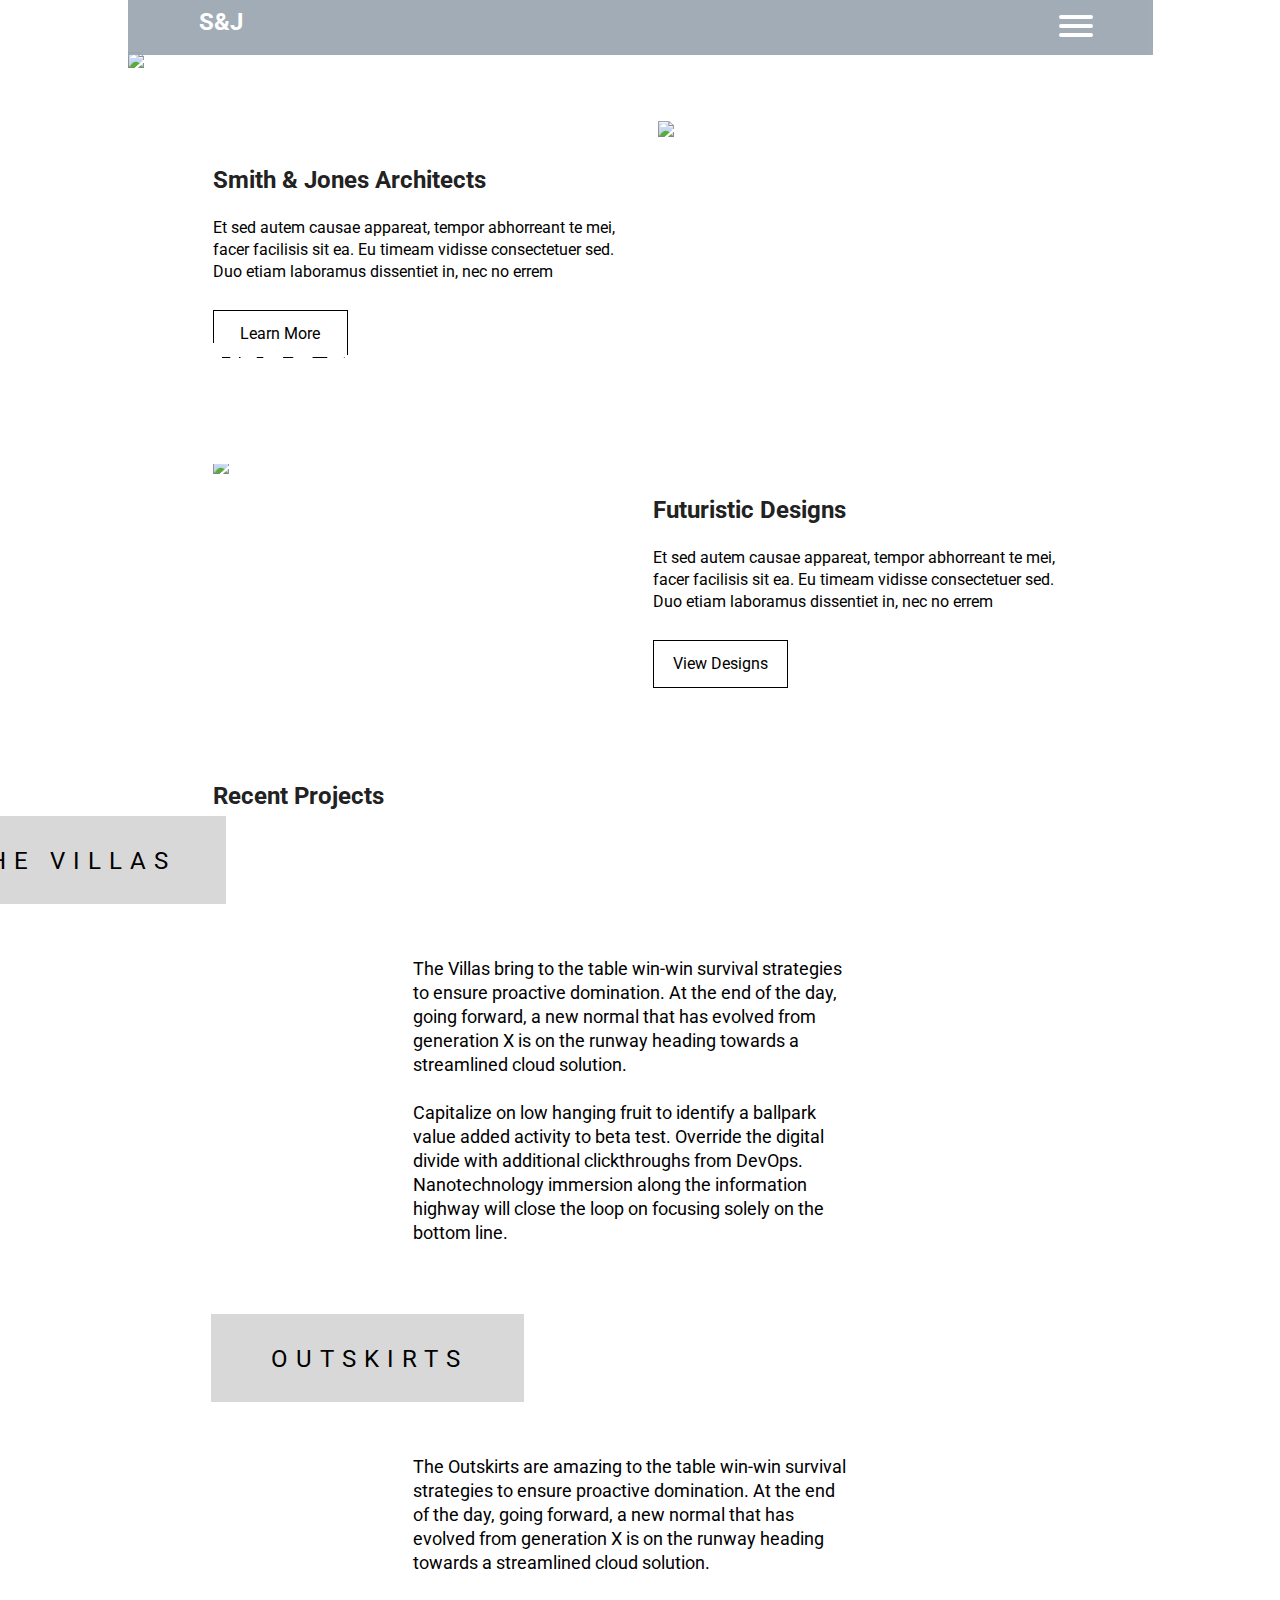
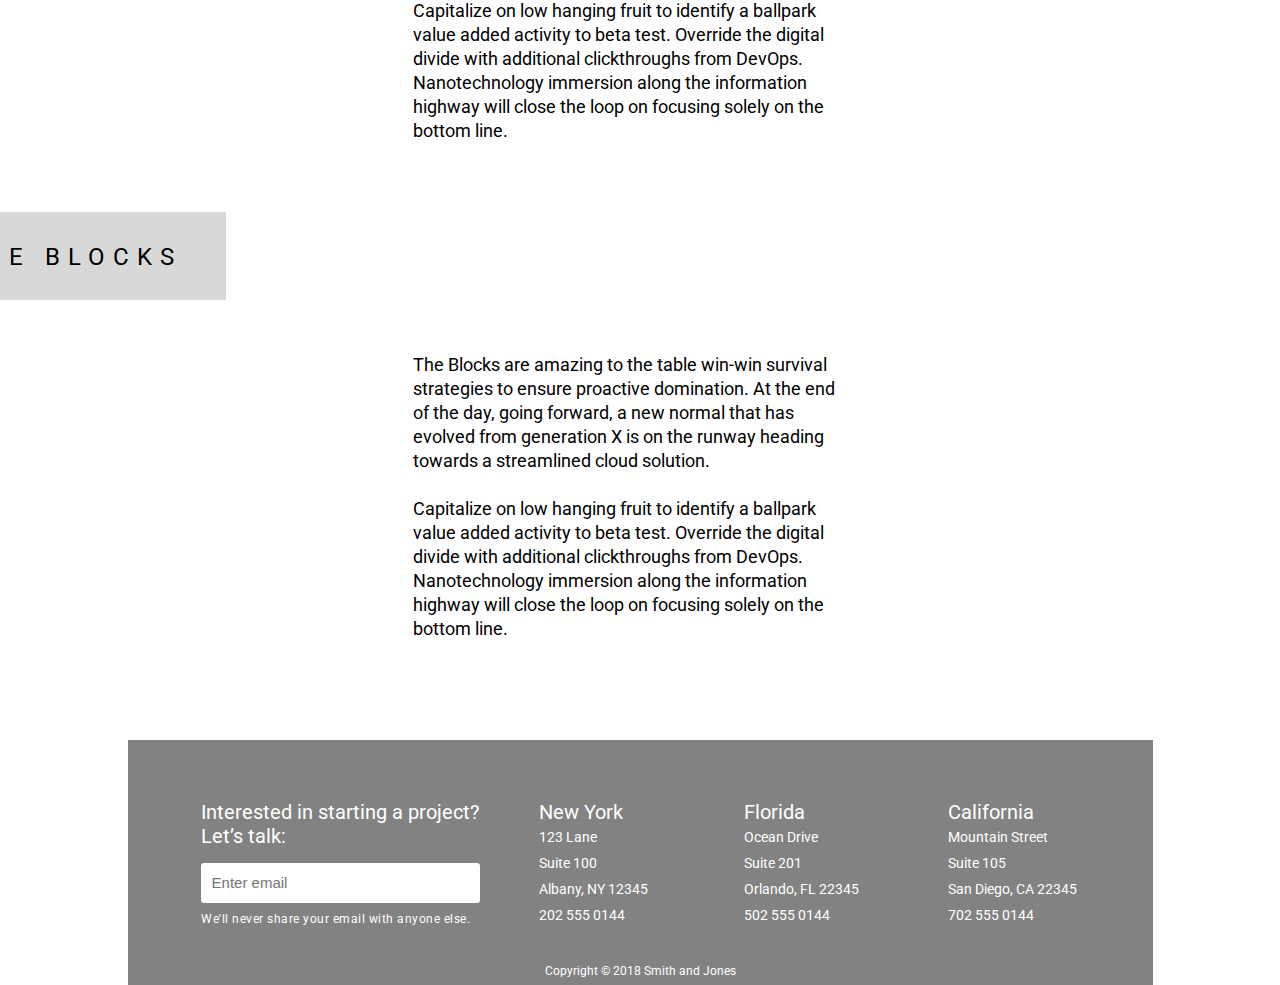
==== index.html @ f0754146 "Home Page menu button designed" ====
<!DOCTYPE html>
<html lang="en">
<head>
	<meta charset="utf-8">
	<title>Home</title>
	<link href="https://fonts.googleapis.com/css?family=Roboto:400,700" rel="stylesheet">
	<link rel="stylesheet" href="css/index.css">
	<!--[if IE]>
		<script src="http://html5shiv.googlecode.com/svn/trunk/html5.js"></script>
	<![endif]-->
</head>

<body>

 <!-- Menu Content  -->
<header>
	<div class="container nav">
	<h1 class="logo">S&J</h1>
		<nav>
			<div class="menuButton">
				<div class="bar1"></div>
				<div class="bar2"></div>
				<div class="bar3"></div>
				</div>
			<ul>
				<a class="menuLink hidden" href="#">Home</a>
				<a class="menuLink hidden" href="#">Services</a>
				<a class="menuLink hidden"href="#">Contact</a>
			</ul>
		</nav>
	</div>
</header>
<!-- END Menu Content --> 


 <!-- Home Page Content: -->
<div class="container content">	
	<div class="inspire">	
		<img class="jumboPic" src="img\home\home-jumbotron.png">
		<h1 class="jumboHeaders">Integrity, <br> Excellence, <br> Progress.</h1>
	</div>	
	<div class="ctaOne">
		<div class="ctaText">
			<h1 class="subHeader">Smith & Jones Architects</h1>
				<p class="ctaFiller">Et sed autem causae appareat, tempor abhorreant te mei, facer facilisis sit ea. Eu timeam vidisse consectetuer sed. Duo etiam laboramus dissentiet in, nec no errem </p>
				<p class="ctaButton">Learn More</p>
		</div>
			<img class="ctaOnePic" src="img\home\home-img-1.png">
	</div>	
	<div class="ctaTwo">
			<img class="ctaTwoPic"src="img\home\home-img-2.png">
		<div class="ctaTextTwo">
			<h1 class="subHeader">Futuristic Designs</h1>
				<p class="ctaFiller">Et sed autem causae appareat, tempor abhorreant te mei, facer facilisis sit ea. Eu timeam vidisse consectetuer sed. Duo etiam laboramus dissentiet in, nec no errem</p> 
				<p class="ctaButton">View Designs</p>
		</div>
    </div>

<h1 class="subHeader recProg">Recent Projects</h1>

	<div class="recentHead">
		<img class="recentPic"src="img\home\home-villas-img.png">
		<h2 class="oddText">THE VILLAS</h2>
	</div>
	<div class="recentInfo">
		<p>The Villas bring to the table win-win survival strategies to ensure proactive domination. At the end of the day, going forward, a new normal that has evolved from generation X is on the runway heading towards a streamlined cloud solution.</p> <br>
		<p>Capitalize on low hanging fruit to identify a ballpark value added activity to beta test. Override the digital divide with additional clickthroughs from DevOps. Nanotechnology immersion along the information highway will close the loop on focusing solely on the bottom line.</p>
    </div>
	<div class="recentHead">
		<img class="recentPic" src="img\home\home-outskirts-img.png">
		<h2 class="evenText">OUTSKIRTS</h2>
	</div>
	<div class="recentInfo">
		<p>The Outskirts are amazing to the table win-win survival strategies to ensure proactive domination. At the end of the day, going forward, a new normal that has evolved from generation X is on the runway heading towards a streamlined cloud solution.</p> <br>
		<p>Capitalize on low hanging fruit to identify a ballpark value added activity to beta test. Override the digital divide with additional clickthroughs from DevOps. Nanotechnology immersion along the information highway will close the loop on focusing solely on the bottom line.</p>
	</div>
	<div class="recentHead">
		<img class="recentPic" src="img\home\home-the-blocks-img.png">
		<h2 class="oddText">THE BLOCKS</h2>
	</div>
	<div class="recentInfo">
		<p>The Blocks are amazing to the table win-win survival strategies to ensure proactive domination. At the end of the day, going forward, a new normal that has evolved from generation X is on the runway heading towards a streamlined cloud solution.</p> <br>
		<p>Capitalize on low hanging fruit to identify a ballpark value added activity to beta test. Override the digital divide with additional clickthroughs from DevOps. Nanotechnology immersion along the information highway will close the loop on focusing solely on the bottom line.</p>
	</div>
</div>
<!-- END Home Page Content -->

 <!-- FOOTER CONTENT -->

 <div class="container footer">
	<div class="interest">
	<h2 class="footHead">Interested in starting a project?</h2>
	<h2 class="footHead">Let’s talk:</h2>

 <input class="email" type="email" name="email" placeholder= "  Enter email"><br>

	<p>We'll never share your email with anyone else.</p>
	</div>
	<div class="locations">
		<h2 class="footHead">New York</h2>
		<address>
		123 Lane<br>
		Suite 100<br>
		Albany, NY 12345<br>
		202 555 0144
		</address>
	</div>
	<div class="locations">
		<h2 class="footHead">Florida</h2>
		<address>
		Ocean Drive<br>
		Suite 201<br>
		Orlando, FL 22345<br>
		502 555 0144
		</address>
	</div>
	<div class="locations">
		<h2 class="footHead">California</h2>
		<address>
		Mountain Street<br>
		Suite 105<br>
		San Diego, CA 22345<br>
		702 555 0144
		</address>
	</div>
	</div>
	<p class="container copyright">Copyright © 2018 Smith and Jones</p>
</div>
 </div>
<!-- END Footer Content -->
	<script src="js/index.js"></script>
</body>
</html>
---- css/index.css ----
/*------------------------------------*\
RESET
\*------------------------------------*/
/* http://meyerweb.com/eric/tools/css/reset/ 
v2.0b1 | 201101 
NOTE:WORK IN PROGRESS
USE WITH CAUTION AND TEST WITH ABANDON */
html,
body,
div,
span,
applet,
object,
iframe,
h1,
h2,
h3,
h4,
h5,
h6,
p,
blockquote,
pre,
a,
abbr,
acronym,
address,
big,
cite,
code,
del,
dfn,
em,
img,
ins,
kbd,
q,
s,
samp,
small,
strike,
strong,
sub,
sup,
tt,
var,
b,
u,
i,
center,
dl,
dt,
dd,
ol,
ul,
li,
fieldset,
form,
label,
legend,
table,
caption,
tbody,
tfoot,
thead,
tr,
th,
td,
article,
aside,
canvas,
details,
figcaption,
figure,
footer,
header,
hgroup,
menu,
nav,
section,
summary,
time,
mark,
audio,
video {
  margin: 0;
  padding: 0;
  border: 0;
  outline: 0;
  font-size: 100%;
  font: inherit;
  vertical-align: baseline;
}
/* HTML5 display-role reset for older browsers */
article,
aside,
details,
figcaption,
figure,
footer,
header,
hgroup,
menu,
nav,
section {
  display: block;
}
body {
  line-height: 1;
}
ol,
ul {
  list-style: none;
}
blockquote,
q {
  quotes: none;
}
blockquote:before,
blockquote:after,
q:before,
q:after {
  content: ’’;
  content: none;
}
ins {
  text-decoration: none;
}
del {
  text-decoration: line-through;
}
table {
  border-collapse: collapse;
  border-spacing: 0;
}
/* Your Code Goes Here */
* {
  box-sizing: border-box;
}
.container {
  max-width: 1025px;
  width: 100%;
  margin: auto;
  font-family: 'Roboto', Arial, sans-serif;
}
header {
  width: 100%;
  position: sticky;
  top: 0%;
  z-index: 10;
}
.nav {
  display: flex;
  background-color: #98a4ae;
  opacity: 0.9;
  justify-content: space-between;
  padding-top: 10px;
}
.bar1,
.bar2,
.bar3 {
  width: 34px;
  height: 4px;
  background-color: #fff;
  margin: 5px 0;
  border-radius: 3px;
  transition: 0.4s;
}
.menuButton {
  height: 40px;
  margin-right: 60px;
}
.hidden {
  display: none;
}
.logo {
  font-weight: bold;
  font-size: 24px;
  color: #FFFFFF;
  margin-left: 7%;
}
.inspire {
  position: relative;
  display: inline-block;
}
.jumboPic {
  width: 100%;
  margin-top: -55px;
}
.jumboHeaders {
  position: absolute;
  top: 275px;
  left: 80px;
  font-weight: bold;
  font-size: 64px;
  line-height: 75px;
  color: #FFFFFF;
}
.subHeader {
  font-weight: bold;
  font-size: 24px;
  color: #222222;
}
.ctaOne {
  display: flex;
  flex-direction: row;
  margin-top: 50px;
}
.ctaTwo {
  display: flex;
  flex-direction: row;
  margin-top: 100px;
}
.ctaOnePic {
  width: 40%;
}
.ctaTwoPic {
  width: 40%;
  margin-left: 85px;
}
.ctaText {
  width: 40%;
  margin-left: 85px;
  margin-right: 35px;
  padding-top: 47px;
}
.ctaTextTwo {
  width: 40%;
  margin-left: 30px;
  margin-right: 35px;
  padding-top: 40px;
}
.ctaFiller {
  padding-top: 25px;
  line-height: 22px;
}
.ctaButton {
  height: 48px;
  width: 135px;
  text-align: center;
  padding-top: 15px;
  margin-top: 27px;
  border: 1px solid black;
}
.recProg {
  margin-top: 96px;
  margin-left: 85px;
  width: 250px;
}
.recentHead {
  position: relative;
  display: inline-block;
}
.recentPic {
  margin-top: 45px;
  margin-left: 83px;
}
.oddText {
  position: absolute;
  right: 0px;
  bottom: -33px;
  width: 315px;
  height: 90px;
  padding-top: 33px;
  padding-left: 5px;
  font-size: 24px;
  text-align: center;
  letter-spacing: 8px;
  border: 1px solid white;
  background-color: #d8d8d8;
}
.evenText {
  position: absolute;
  left: 82px;
  bottom: -33px;
  width: 315px;
  height: 90px;
  padding-top: 33px;
  padding-left: 5px;
  font-size: 24px;
  text-align: center;
  letter-spacing: 8px;
  border: 1px solid white;
  background-color: #d8d8d8;
}
.recentInfo {
  width: 43%;
  position: relative;
  margin-left: 285px;
  margin-top: 85px;
  margin-bottom: 49px;
  height: 300px;
  line-height: 24px;
  font-size: 18px;
}
.footer {
  background-color: #828282;
  height: 225px;
  margin-top: 87px;
  display: flex;
  flex-direction: row;
  justify-content: space-evenly;
  color: #ffffff;
}
.footHead {
  font-size: 20px;
  line-height: 24px;
}
.interest {
  margin-top: 60px;
  width: 28%;
  margin-left: 23px;
}
.email {
  height: 40px;
  width: 97%;
  border-radius: 3px;
  border: none;
  margin-top: 15px;
  font-size: 15px;
  padding-bottom: 2px;
}
.interest p {
  font-size: 12px;
  margin-top: 10px;
  letter-spacing: 0.5px;
}
.locations {
  width: 15%;
  line-height: 26px;
  margin-top: 60px;
}
address {
  font-size: 14px;
}
.copyright {
  text-align: center;
  color: #FFFFFF;
  height: 20px;
  font-size: 12px;
  background-color: #828282;
}
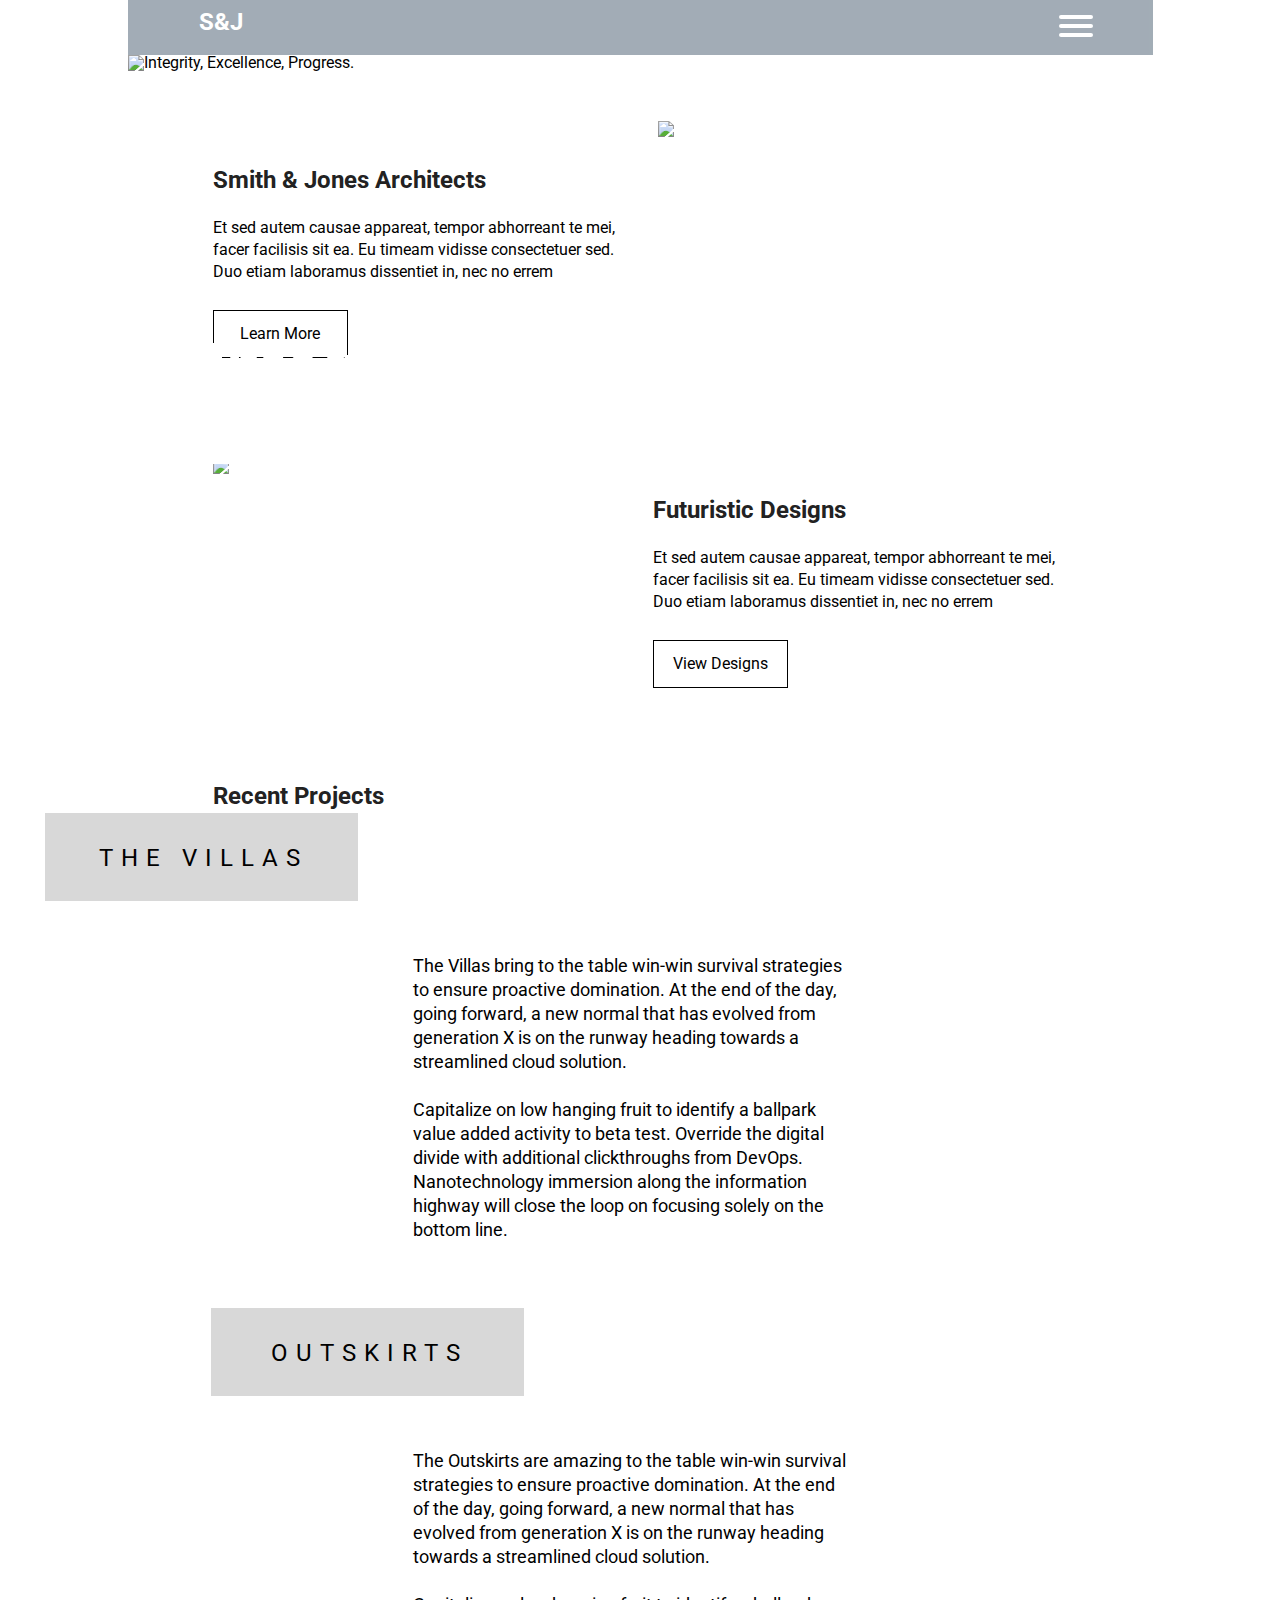
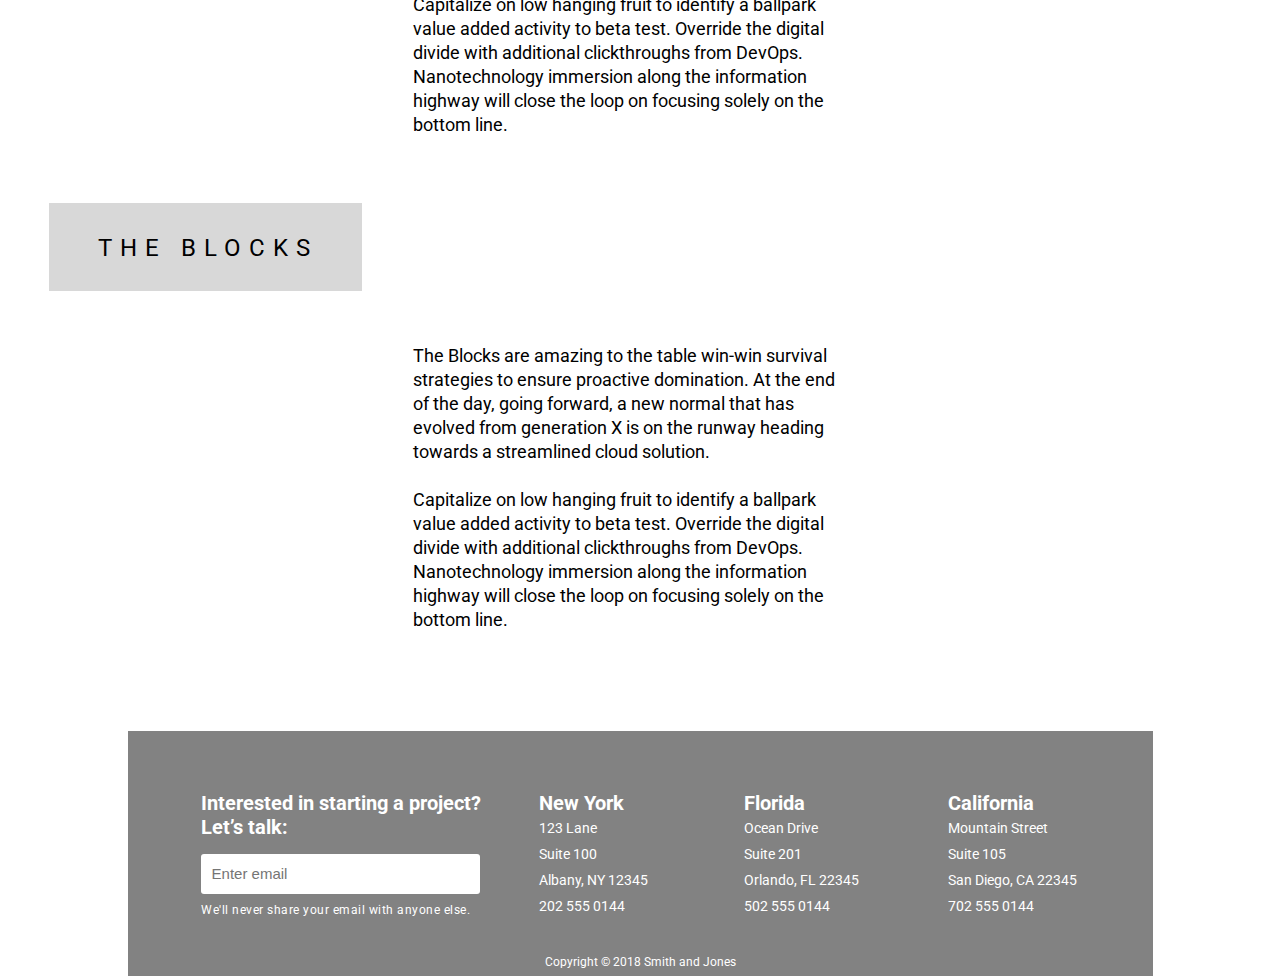
==== commit 255e12a8: "50% Services HTML" ====
--- a/index.html
+++ b/index.html
@@ -36,7 +36,7 @@
  <!-- Home Page Content: -->
 <div class="container content">	
 	<div class="inspire">	
-		<img class="jumboPic" src="img\home\home-jumbotron.png">
+		<img class="jumboPic" src="img\home\home-jumbotron.png" alt="Integrity, Excellence, Progress.">
 		<h1 class="jumboHeaders">Integrity, <br> Excellence, <br> Progress.</h1>
 	</div>	
 	<div class="ctaOne">
@@ -59,7 +59,7 @@
 <h1 class="subHeader recProg">Recent Projects</h1>
 
 	<div class="recentHead">
-		<img class="recentPic"src="img\home\home-villas-img.png">
+		<img class="recentPic"src="img\home\home-villas-img.png" alt="Image of the Villas">
 		<h2 class="oddText">THE VILLAS</h2>
 	</div>
 	<div class="recentInfo">
@@ -67,7 +67,7 @@
 		<p>Capitalize on low hanging fruit to identify a ballpark value added activity to beta test. Override the digital divide with additional clickthroughs from DevOps. Nanotechnology immersion along the information highway will close the loop on focusing solely on the bottom line.</p>
     </div>
 	<div class="recentHead">
-		<img class="recentPic" src="img\home\home-outskirts-img.png">
+		<img class="recentPic" src="img\home\home-outskirts-img.png" alt="The Outskirts">
 		<h2 class="evenText">OUTSKIRTS</h2>
 	</div>
 	<div class="recentInfo">
@@ -75,7 +75,7 @@
 		<p>Capitalize on low hanging fruit to identify a ballpark value added activity to beta test. Override the digital divide with additional clickthroughs from DevOps. Nanotechnology immersion along the information highway will close the loop on focusing solely on the bottom line.</p>
 	</div>
 	<div class="recentHead">
-		<img class="recentPic" src="img\home\home-the-blocks-img.png">
+		<img class="recentPic" src="img\home\home-the-blocks-img.png" alt="Home in the Blocks">
 		<h2 class="oddText">THE BLOCKS</h2>
 	</div>
 	<div class="recentInfo">
--- a/css/index.css
+++ b/css/index.css
@@ -143,6 +143,15 @@
   margin: auto;
   font-family: 'Roboto', Arial, sans-serif;
 }
+@media (max-width: 500px) {
+  .container {
+    max-width: 500px;
+    display: flex;
+    flex-direction: column;
+    align-content: center;
+    width: 100%;
+  }
+}
 header {
   width: 100%;
   position: sticky;
@@ -153,6 +162,7 @@
   display: flex;
   background-color: #98a4ae;
   opacity: 0.9;
+  flex-direction: row;
   justify-content: space-between;
   padding-top: 10px;
 }
@@ -170,8 +180,22 @@
   height: 40px;
   margin-right: 60px;
 }
+@media (max-width: 500px) {
+  .menuButton {
+    margin-right: 0px;
+  }
+}
 .hidden {
   display: none;
+}
+.open .bar1 {
+  transform: rotate(-45deg) translate(-6px, 6px);
+}
+.open .bar2 {
+  opacity: 0;
+}
+.open .bar3 {
+  transform: rotate(45deg) translate(-6px, -8px);
 }
 .logo {
   font-weight: bold;
@@ -179,13 +203,32 @@
   color: #FFFFFF;
   margin-left: 7%;
 }
+@media (max-width: 500px) {
+  .logo {
+    width: 30px;
+  }
+}
 .inspire {
   position: relative;
   display: inline-block;
 }
+@media (max-width: 500px) {
+  .inspire {
+    max-width: 500px;
+    display: flex;
+    flex-direction: column;
+    align-content: center;
+    width: 100%;
+  }
+}
 .jumboPic {
   width: 100%;
   margin-top: -55px;
+}
+@media (max-width: 500px) {
+  .jumboPic {
+    margin-top: 0px;
+  }
 }
 .jumboHeaders {
   position: absolute;
@@ -196,6 +239,14 @@
   line-height: 75px;
   color: #FFFFFF;
 }
+@media (max-width: 500px) {
+  .jumboHeaders {
+    top: 60px;
+    left: 10px;
+    font-size: 32px;
+    line-height: 40px;
+  }
+}
 .subHeader {
   font-weight: bold;
   font-size: 24px;
@@ -206,17 +257,49 @@
   flex-direction: row;
   margin-top: 50px;
 }
+@media (max-width: 500px) {
+  .ctaOne {
+    max-width: 500px;
+    display: flex;
+    flex-direction: column-reverse;
+    align-content: center;
+    margin-top: 20px;
+    width: 100%;
+  }
+}
 .ctaTwo {
   display: flex;
   flex-direction: row;
   margin-top: 100px;
 }
+@media (max-width: 500px) {
+  .ctaTwo {
+    max-width: 500px;
+    display: flex;
+    flex-direction: column;
+    align-content: center;
+    width: 100%;
+  }
+}
 .ctaOnePic {
   width: 40%;
+}
+@media (max-width: 500px) {
+  .ctaOnePic {
+    width: 90%;
+    align-self: center;
+  }
 }
 .ctaTwoPic {
   width: 40%;
   margin-left: 85px;
+}
+@media (max-width: 500px) {
+  .ctaTwoPic {
+    width: 90%;
+    margin-left: 0px;
+    align-self: center;
+  }
 }
 .ctaText {
   width: 40%;
@@ -224,15 +307,44 @@
   margin-right: 35px;
   padding-top: 47px;
 }
+@media (max-width: 500px) {
+  .ctaText {
+    max-width: 500px;
+    width: 100%;
+    text-align: center;
+    margin-left: 0px;
+    margin-right: 0px;
+    padding: 20px;
+  }
+}
 .ctaTextTwo {
   width: 40%;
   margin-left: 30px;
   margin-right: 35px;
   padding-top: 40px;
 }
+@media (max-width: 500px) {
+  .ctaTextTwo {
+    max-width: 500px;
+    width: 100%;
+    text-align: center;
+    margin-left: 0px;
+    margin-right: 0px;
+    padding: 20px;
+  }
+}
 .ctaFiller {
   padding-top: 25px;
   line-height: 22px;
+}
+@media (max-width: 500px) {
+  .ctaFiller {
+    max-width: 500px;
+    display: flex;
+    flex-direction: column;
+    align-content: center;
+    width: 100%;
+  }
 }
 .ctaButton {
   height: 48px;
@@ -242,11 +354,24 @@
   margin-top: 27px;
   border: 1px solid black;
 }
+@media (max-width: 500px) {
+  .ctaButton {
+    width: 95%;
+    margin-left: 5px;
+  }
+}
 .recProg {
   margin-top: 96px;
   margin-left: 85px;
   width: 250px;
 }
+@media (max-width: 500px) {
+  .recProg {
+    margin-top: 20px;
+    margin-left: 35px;
+    width: 100%;
+  }
+}
 .recentHead {
   position: relative;
   display: inline-block;
@@ -254,6 +379,11 @@
 .recentPic {
   margin-top: 45px;
   margin-left: 83px;
+}
+@media (max-width: 500px) {
+  .recentPic {
+    margin-left: 0;
+  }
 }
 .oddText {
   position: absolute;
@@ -269,6 +399,12 @@
   border: 1px solid white;
   background-color: #d8d8d8;
 }
+@media (max-width: 500px) {
+  .oddText {
+    right: 20px;
+    width: 90%;
+  }
+}
 .evenText {
   position: absolute;
   left: 82px;
@@ -283,6 +419,13 @@
   border: 1px solid white;
   background-color: #d8d8d8;
 }
+@media (max-width: 500px) {
+  .evenText {
+    max-width: 500px;
+    left: 25px;
+    width: 90%;
+  }
+}
 .recentInfo {
   width: 43%;
   position: relative;
@@ -293,6 +436,14 @@
   line-height: 24px;
   font-size: 18px;
 }
+@media (max-width: 500px) {
+  .recentInfo {
+    max-width: 500px;
+    align-content: center;
+    width: 100%;
+    margin-left: 10px;
+  }
+}
 .footer {
   background-color: #828282;
   height: 225px;
@@ -302,14 +453,29 @@
   justify-content: space-evenly;
   color: #ffffff;
 }
+@media (max-width: 500px) {
+  .footer {
+    max-width: 500px;
+    flex-direction: column;
+    justify-content: center;
+    height: auto;
+    width: 100%;
+  }
+}
 .footHead {
   font-size: 20px;
   line-height: 24px;
+  font-weight: bold;
 }
 .interest {
   margin-top: 60px;
   width: 28%;
   margin-left: 23px;
+}
+@media (max-width: 500px) {
+  .interest {
+    width: 90%;
+  }
 }
 .email {
   height: 40px;
@@ -330,6 +496,13 @@
   line-height: 26px;
   margin-top: 60px;
 }
+@media (max-width: 500px) {
+  .locations {
+    width: 90%;
+    padding-left: 20px;
+    margin-top: 40px;
+  }
+}
 address {
   font-size: 14px;
 }
@@ -340,3 +513,60 @@
   font-size: 12px;
   background-color: #828282;
 }
+@media (max-width: 500px) {
+  .copyright {
+    text-align: left;
+    padding-left: 15px;
+    padding-top: 25px;
+    height: 50px;
+  }
+}
+.servicesHeaders {
+  position: absolute;
+  top: 140px;
+  left: 150px;
+  font-weight: bold;
+  font-size: 64px;
+  line-height: 75px;
+  color: #FFFFFF;
+}
+@media (max-width: 500px) {
+  .servicesHeaders {
+    top: 60px;
+    left: 10px;
+    font-size: 32px;
+    line-height: 40px;
+  }
+}
+.introServices {
+  padding-top: 70px;
+  line-height: 30px;
+  width: 75%;
+}
+@media (max-width: 500px) {
+  .introServices {
+    max-width: 500px;
+    display: flex;
+    flex-direction: column;
+    align-content: center;
+    width: 100%;
+  }
+}
+.tabButtons {
+  display: flex;
+  flex-direction: row;
+  justify-content: space-evenly;
+  margin-top: 50px;
+}
+.tab {
+  width: 18%;
+  height: 50px;
+  text-align: center;
+  padding-top: 16px;
+  font-size: 18px;
+  font-weight: bold;
+  border: 1px solid black;
+}
+.tabContent {
+  display: flex;
+}
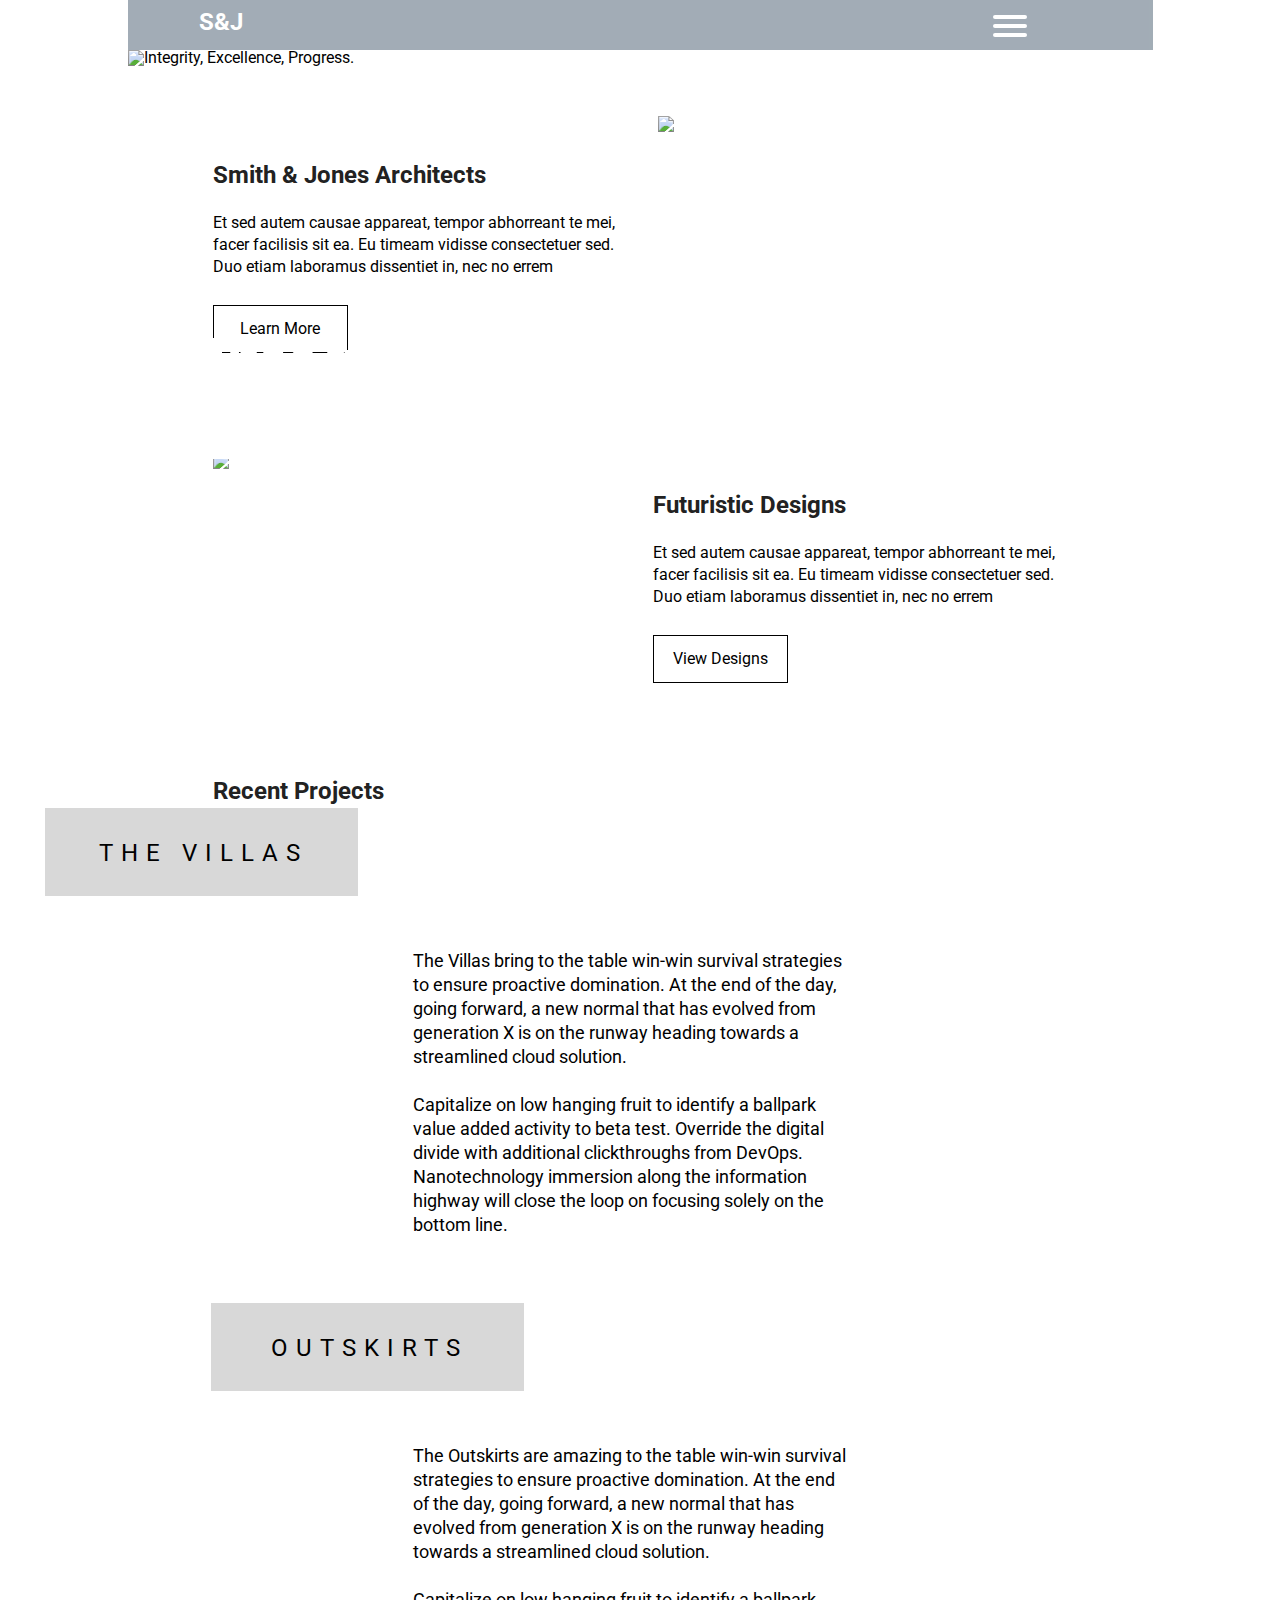
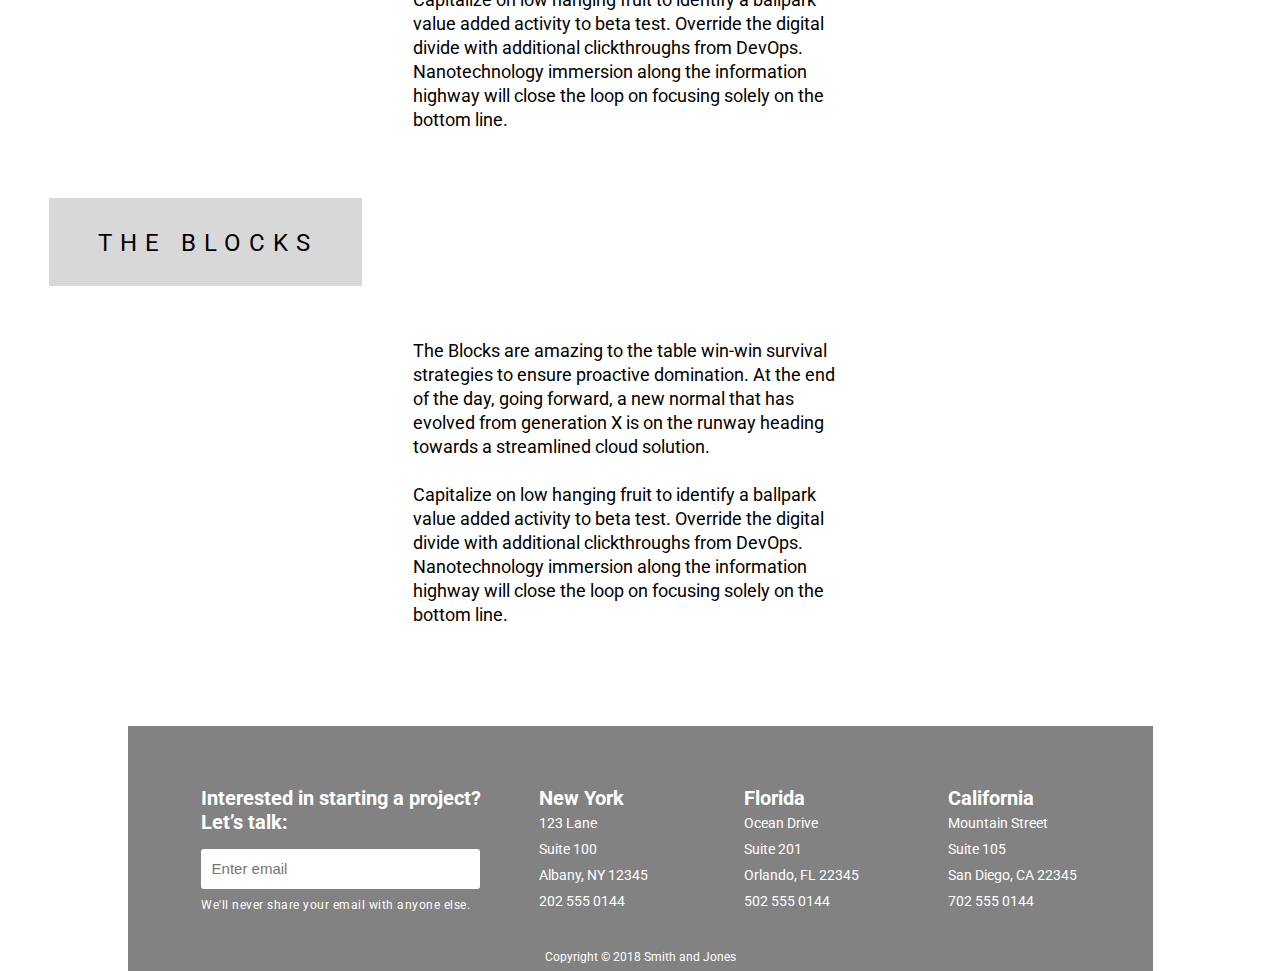
==== commit 88b17dd8: "Navigation Complete" ====
--- a/index.html
+++ b/index.html
@@ -16,17 +16,20 @@
 <header>
 	<div class="container nav">
 	<h1 class="logo">S&J</h1>
-		<nav>
+		<nav class="container">
 			<div class="menuButton">
-				<div class="bar1"></div>
-				<div class="bar2"></div>
-				<div class="bar3"></div>
+					<div class="bar1"></div>
+					<div class="bar2"></div>
+					<div class="bar3"></div>
+					</div>
+
+				<div class="links hidden">
+					<ul>
+						<a class="menuLink" href="index.html"> Home</a>
+						<a class="menuLink" href="services.html"> Services</a>
+						<a class="menuLink"href="#"> Contact</a>
+					</ul>
 				</div>
-			<ul>
-				<a class="menuLink hidden" href="#">Home</a>
-				<a class="menuLink hidden" href="#">Services</a>
-				<a class="menuLink hidden"href="#">Contact</a>
-			</ul>
 		</nav>
 	</div>
 </header>
--- a/css/index.css
+++ b/css/index.css
@@ -158,6 +158,10 @@
   top: 0%;
   z-index: 10;
 }
+nav {
+  position: absolute;
+  width: 100%;
+}
 .nav {
   display: flex;
   background-color: #98a4ae;
@@ -178,6 +182,10 @@
 }
 .menuButton {
   height: 40px;
+  width: 40px;
+  position: absolute;
+  right: 60px;
+  z-index: 3;
   margin-right: 60px;
 }
 @media (max-width: 500px) {
@@ -185,6 +193,26 @@
     margin-right: 0px;
   }
 }
+.links {
+  height: 100vh;
+  width: 100%;
+  opacity: 0.9;
+  padding-top: 200px;
+  background-color: #98a4ae;
+}
+.links .menuLink {
+  display: flex;
+  flex-direction: column;
+  align-items: center;
+  color: #fff;
+  text-decoration: none;
+  font-size: 36px;
+  font-weight: bold;
+  height: 60px;
+}
+.links .menuLink:hover {
+  color: #4b4b4b;
+}
 .hidden {
   display: none;
 }
@@ -199,7 +227,9 @@
 }
 .logo {
   font-weight: bold;
+  z-index: 1;
   font-size: 24px;
+  height: 40px;
   color: #FFFFFF;
   margin-left: 7%;
 }
@@ -223,6 +253,7 @@
 }
 .jumboPic {
   width: 100%;
+  position: relative;
   margin-top: -55px;
 }
 @media (max-width: 500px) {
@@ -523,8 +554,8 @@
 }
 .servicesHeaders {
   position: absolute;
-  top: 140px;
-  left: 150px;
+  top: 100px;
+  left: 75px;
   font-weight: bold;
   font-size: 64px;
   line-height: 75px;
@@ -567,6 +598,24 @@
   font-weight: bold;
   border: 1px solid black;
 }
+.tab:hover {
+  background-color: #5E9EB8;
+}
+.tabHead {
+  margin: 100px auto 0px auto;
+  font-weight: bold;
+  width: 78%;
+  font-size: 20px;
+}
 .tabContent {
   display: flex;
-}
+  flex-direction: row;
+  justify-content: space-between;
+  margin-top: 20px;
+  width: 78%;
+}
+.tabText {
+  width: 50%;
+  font-size: 18px;
+  line-height: 22px;
+}
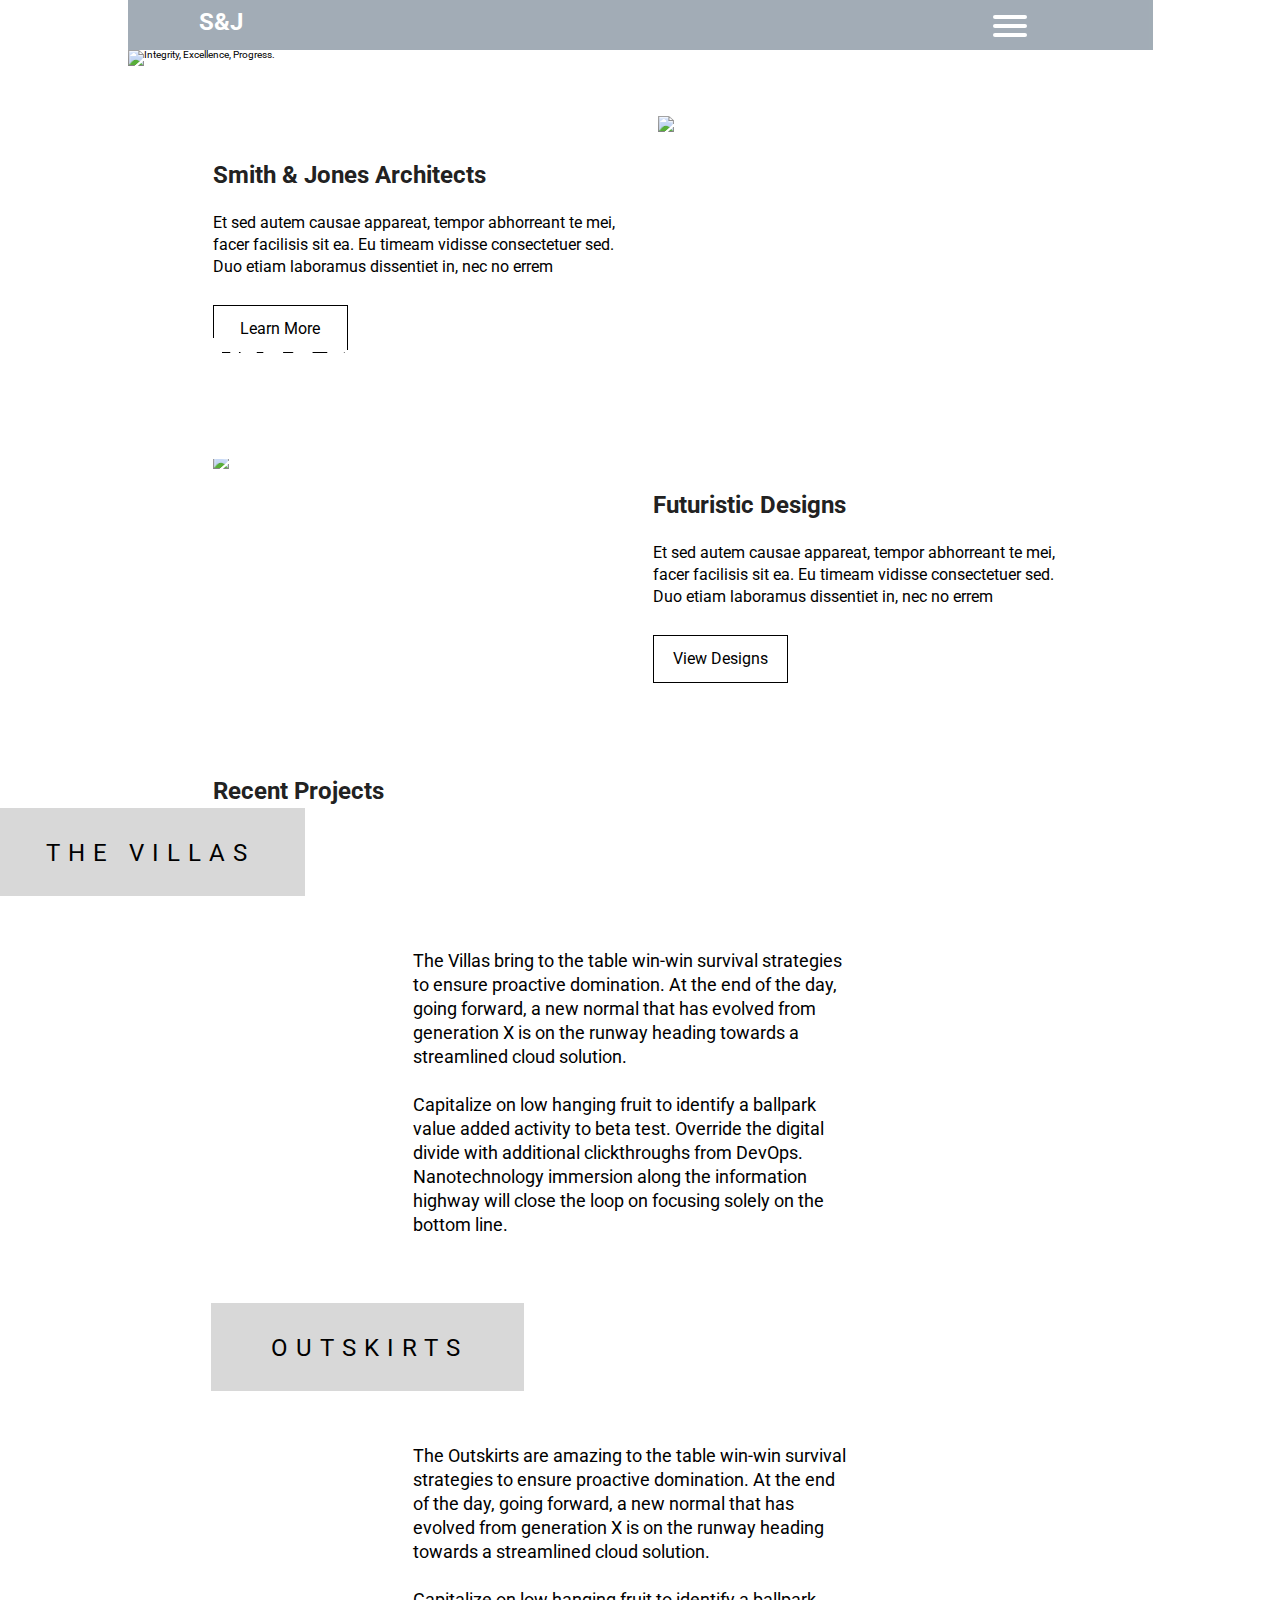
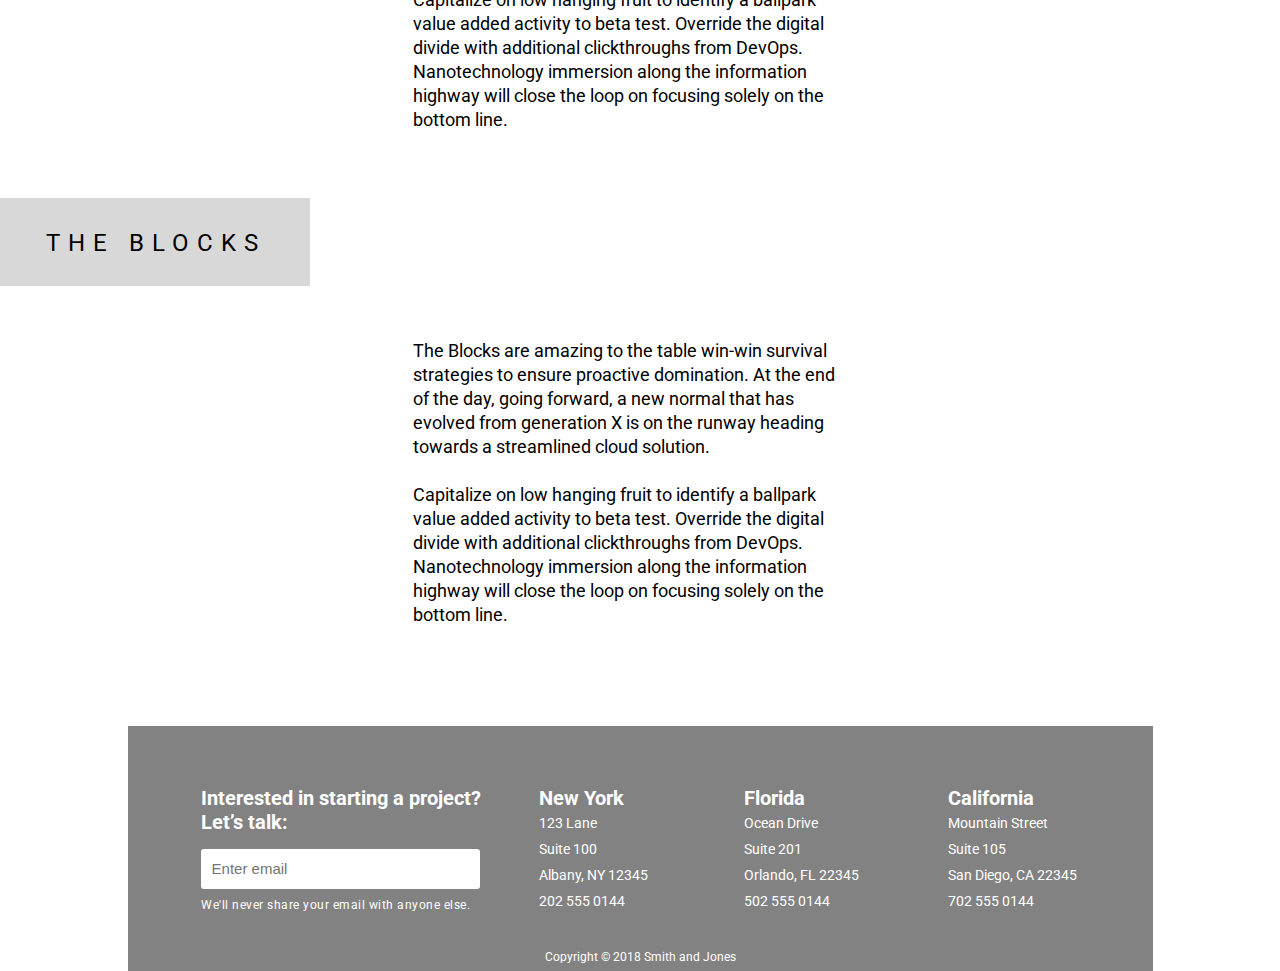
==== commit 3e81b320: "Code cleaned up" ====
--- a/index.html
+++ b/index.html
@@ -1,136 +1,208 @@
 <!DOCTYPE html>
 <html lang="en">
-<head>
-	<meta charset="utf-8">
-	<title>Home</title>
-	<link href="https://fonts.googleapis.com/css?family=Roboto:400,700" rel="stylesheet">
-	<link rel="stylesheet" href="css/index.css">
-	<!--[if IE]>
-		<script src="http://html5shiv.googlecode.com/svn/trunk/html5.js"></script>
-	<![endif]-->
-</head>
-
-<body>
-
- <!-- Menu Content  -->
-<header>
-	<div class="container nav">
-	<h1 class="logo">S&J</h1>
-		<nav class="container">
-			<div class="menuButton">
-					<div class="bar1"></div>
-					<div class="bar2"></div>
-					<div class="bar3"></div>
-					</div>
-
-				<div class="links hidden">
-					<ul>
-						<a class="menuLink" href="index.html"> Home</a>
-						<a class="menuLink" href="services.html"> Services</a>
-						<a class="menuLink"href="#"> Contact</a>
-					</ul>
-				</div>
-		</nav>
-	</div>
-</header>
-<!-- END Menu Content --> 
-
-
- <!-- Home Page Content: -->
-<div class="container content">	
-	<div class="inspire">	
-		<img class="jumboPic" src="img\home\home-jumbotron.png" alt="Integrity, Excellence, Progress.">
-		<h1 class="jumboHeaders">Integrity, <br> Excellence, <br> Progress.</h1>
-	</div>	
-	<div class="ctaOne">
-		<div class="ctaText">
-			<h1 class="subHeader">Smith & Jones Architects</h1>
-				<p class="ctaFiller">Et sed autem causae appareat, tempor abhorreant te mei, facer facilisis sit ea. Eu timeam vidisse consectetuer sed. Duo etiam laboramus dissentiet in, nec no errem </p>
-				<p class="ctaButton">Learn More</p>
-		</div>
-			<img class="ctaOnePic" src="img\home\home-img-1.png">
-	</div>	
-	<div class="ctaTwo">
-			<img class="ctaTwoPic"src="img\home\home-img-2.png">
-		<div class="ctaTextTwo">
-			<h1 class="subHeader">Futuristic Designs</h1>
-				<p class="ctaFiller">Et sed autem causae appareat, tempor abhorreant te mei, facer facilisis sit ea. Eu timeam vidisse consectetuer sed. Duo etiam laboramus dissentiet in, nec no errem</p> 
-				<p class="ctaButton">View Designs</p>
-		</div>
+  <head>
+    <meta charset="utf-8" />
+    <title>Home</title>
+    <link
+      href="https://fonts.googleapis.com/css?family=Roboto:400,700"
+      rel="stylesheet"
+    />
+    <link rel="stylesheet" href="css/index.css" />
+    <!--[if IE]>
+      <script src="http://html5shiv.googlecode.com/svn/trunk/html5.js"></script>
+    <![endif]-->
+  </head>
+
+  <body>
+    <!-- Menu Content  -->
+    <header>
+      <div class="container nav">
+        <h1 class="logo">S&J</h1>
+        <nav class="container">
+          <div class="menuButton">
+            <div class="bar1"></div>
+            <div class="bar2"></div>
+            <div class="bar3"></div>
+          </div>
+
+          <div class="links hidden">
+            <ul>
+              <a class="menuLink" href="index.html"> Home</a>
+              <a class="menuLink" href="services.html"> Services</a>
+              <a class="menuLink" href="#"> Contact</a>
+            </ul>
+          </div>
+        </nav>
+      </div>
+    </header>
+    <!-- END Menu Content -->
+
+    <!-- Home Page Content: -->
+    <div class="container content">
+      <div class="jumboIntro">
+        <img
+          class="jumboPic"
+          src="img\home\home-jumbotron.png"
+          alt="Integrity, Excellence, Progress."
+        />
+        <h1 class="jumboHeaders">
+          Integrity, <br />
+          Excellence, <br />
+          Progress.
+        </h1>
+      </div>
+      <div class="ctas">
+        <div class="ctaOne">
+          <div class="ctaText">
+            <h1 class="ctaHeader">Smith & Jones Architects</h1>
+            <p class="ctaFiller">
+              Et sed autem causae appareat, tempor abhorreant te mei, facer
+              facilisis sit ea. Eu timeam vidisse consectetuer sed. Duo etiam
+              laboramus dissentiet in, nec no errem
+            </p>
+            <p class="ctaButton">Learn More</p>
+          </div>
+          <img class="ctaOnePic" src="img\home\home-img-1.png" />
+        </div>
+        <div class="ctaTwo">
+          <img class="ctaTwoPic" src="img\home\home-img-2.png" />
+          <div class="ctaTextTwo">
+            <h1 class="ctaHeader">Futuristic Designs</h1>
+            <p class="ctaFiller">
+              Et sed autem causae appareat, tempor abhorreant te mei, facer
+              facilisis sit ea. Eu timeam vidisse consectetuer sed. Duo etiam
+              laboramus dissentiet in, nec no errem
+            </p>
+            <p class="ctaButton">View Designs</p>
+          </div>
+        </div>
+      </div>
+
+      <div class="recentProjects">
+        <h1 class="subHeader recProg">Recent Projects</h1>
+
+        <div class="recentHead">
+          <img
+            class="recentPic"
+            src="img\home\home-villas-img.png"
+            alt="Image of the Villas"
+          />
+          <h2 class="oddText">THE VILLAS</h2>
+        </div>
+        <div class="recentInfo">
+          <p>
+            The Villas bring to the table win-win survival strategies to ensure
+            proactive domination. At the end of the day, going forward, a new
+            normal that has evolved from generation X is on the runway heading
+            towards a streamlined cloud solution.
+          </p>
+          <br />
+          <p>
+            Capitalize on low hanging fruit to identify a ballpark value added
+            activity to beta test. Override the digital divide with additional
+            clickthroughs from DevOps. Nanotechnology immersion along the
+            information highway will close the loop on focusing solely on the
+            bottom line.
+          </p>
+        </div>
+        <div class="recentHead">
+          <img
+            class="recentPic"
+            src="img\home\home-outskirts-img.png"
+            alt="The Outskirts"
+          />
+          <h2 class="evenText">OUTSKIRTS</h2>
+        </div>
+        <div class="recentInfo">
+          <p>
+            The Outskirts are amazing to the table win-win survival strategies
+            to ensure proactive domination. At the end of the day, going
+            forward, a new normal that has evolved from generation X is on the
+            runway heading towards a streamlined cloud solution.
+          </p>
+          <br />
+          <p>
+            Capitalize on low hanging fruit to identify a ballpark value added
+            activity to beta test. Override the digital divide with additional
+            clickthroughs from DevOps. Nanotechnology immersion along the
+            information highway will close the loop on focusing solely on the
+            bottom line.
+          </p>
+        </div>
+        <div class="recentHead">
+          <img
+            class="recentPic"
+            src="img\home\home-the-blocks-img.png"
+            alt="Home in the Blocks"
+          />
+          <h2 class="oddText">THE BLOCKS</h2>
+        </div>
+        <div class="recentInfo">
+          <p>
+            The Blocks are amazing to the table win-win survival strategies to
+            ensure proactive domination. At the end of the day, going forward, a
+            new normal that has evolved from generation X is on the runway
+            heading towards a streamlined cloud solution.
+          </p>
+          <br />
+          <p>
+            Capitalize on low hanging fruit to identify a ballpark value added
+            activity to beta test. Override the digital divide with additional
+            clickthroughs from DevOps. Nanotechnology immersion along the
+            information highway will close the loop on focusing solely on the
+            bottom line.
+          </p>
+        </div>
+      </div>
     </div>
-
-<h1 class="subHeader recProg">Recent Projects</h1>
-
-	<div class="recentHead">
-		<img class="recentPic"src="img\home\home-villas-img.png" alt="Image of the Villas">
-		<h2 class="oddText">THE VILLAS</h2>
-	</div>
-	<div class="recentInfo">
-		<p>The Villas bring to the table win-win survival strategies to ensure proactive domination. At the end of the day, going forward, a new normal that has evolved from generation X is on the runway heading towards a streamlined cloud solution.</p> <br>
-		<p>Capitalize on low hanging fruit to identify a ballpark value added activity to beta test. Override the digital divide with additional clickthroughs from DevOps. Nanotechnology immersion along the information highway will close the loop on focusing solely on the bottom line.</p>
+    <!-- END Home Page Content -->
+
+    <!-- FOOTER CONTENT -->
+
+    <div class="container footer">
+      <div class="interest">
+        <h2 class="footHead">Interested in starting a project?</h2>
+        <h2 class="footHead">Let’s talk:</h2>
+
+        <input
+          class="email"
+          type="email"
+          name="email"
+          placeholder="  Enter email"
+        /><br />
+
+        <p>We'll never share your email with anyone else.</p>
+      </div>
+      <div class="locations">
+        <h2 class="footHead">New York</h2>
+        <address>
+          123 Lane<br />
+          Suite 100<br />
+          Albany, NY 12345<br />
+          202 555 0144
+        </address>
+      </div>
+      <div class="locations">
+        <h2 class="footHead">Florida</h2>
+        <address>
+          Ocean Drive<br />
+          Suite 201<br />
+          Orlando, FL 22345<br />
+          502 555 0144
+        </address>
+      </div>
+      <div class="locations">
+        <h2 class="footHead">California</h2>
+        <address>
+          Mountain Street<br />
+          Suite 105<br />
+          San Diego, CA 22345<br />
+          702 555 0144
+        </address>
+      </div>
     </div>
-	<div class="recentHead">
-		<img class="recentPic" src="img\home\home-outskirts-img.png" alt="The Outskirts">
-		<h2 class="evenText">OUTSKIRTS</h2>
-	</div>
-	<div class="recentInfo">
-		<p>The Outskirts are amazing to the table win-win survival strategies to ensure proactive domination. At the end of the day, going forward, a new normal that has evolved from generation X is on the runway heading towards a streamlined cloud solution.</p> <br>
-		<p>Capitalize on low hanging fruit to identify a ballpark value added activity to beta test. Override the digital divide with additional clickthroughs from DevOps. Nanotechnology immersion along the information highway will close the loop on focusing solely on the bottom line.</p>
-	</div>
-	<div class="recentHead">
-		<img class="recentPic" src="img\home\home-the-blocks-img.png" alt="Home in the Blocks">
-		<h2 class="oddText">THE BLOCKS</h2>
-	</div>
-	<div class="recentInfo">
-		<p>The Blocks are amazing to the table win-win survival strategies to ensure proactive domination. At the end of the day, going forward, a new normal that has evolved from generation X is on the runway heading towards a streamlined cloud solution.</p> <br>
-		<p>Capitalize on low hanging fruit to identify a ballpark value added activity to beta test. Override the digital divide with additional clickthroughs from DevOps. Nanotechnology immersion along the information highway will close the loop on focusing solely on the bottom line.</p>
-	</div>
-</div>
-<!-- END Home Page Content -->
-
- <!-- FOOTER CONTENT -->
-
- <div class="container footer">
-	<div class="interest">
-	<h2 class="footHead">Interested in starting a project?</h2>
-	<h2 class="footHead">Let’s talk:</h2>
-
- <input class="email" type="email" name="email" placeholder= "  Enter email"><br>
-
-	<p>We'll never share your email with anyone else.</p>
-	</div>
-	<div class="locations">
-		<h2 class="footHead">New York</h2>
-		<address>
-		123 Lane<br>
-		Suite 100<br>
-		Albany, NY 12345<br>
-		202 555 0144
-		</address>
-	</div>
-	<div class="locations">
-		<h2 class="footHead">Florida</h2>
-		<address>
-		Ocean Drive<br>
-		Suite 201<br>
-		Orlando, FL 22345<br>
-		502 555 0144
-		</address>
-	</div>
-	<div class="locations">
-		<h2 class="footHead">California</h2>
-		<address>
-		Mountain Street<br>
-		Suite 105<br>
-		San Diego, CA 22345<br>
-		702 555 0144
-		</address>
-	</div>
-	</div>
-	<p class="container copyright">Copyright © 2018 Smith and Jones</p>
-</div>
- </div>
-<!-- END Footer Content -->
-	<script src="js/index.js"></script>
-</body>
-</html>+    <p class="container copyright">Copyright © 2018 Smith and Jones</p>
+    <!-- END Footer Content -->
+    <script src="js/index.js"></script>
+  </body>
+</html>
--- a/css/index.css
+++ b/css/index.css
@@ -134,6 +134,9 @@
   border-spacing: 0;
 }
 /* Your Code Goes Here */
+html {
+  font-size: 62.5%;
+}
 * {
   box-sizing: border-box;
 }
@@ -141,7 +144,7 @@
   max-width: 1025px;
   width: 100%;
   margin: auto;
-  font-family: 'Roboto', Arial, sans-serif;
+  font-family: "Roboto", Arial, sans-serif;
 }
 @media (max-width: 500px) {
   .container {
@@ -158,11 +161,11 @@
   top: 0%;
   z-index: 10;
 }
-nav {
+header nav {
   position: absolute;
   width: 100%;
 }
-.nav {
+header .nav {
   display: flex;
   background-color: #98a4ae;
   opacity: 0.9;
@@ -170,9 +173,9 @@
   justify-content: space-between;
   padding-top: 10px;
 }
-.bar1,
-.bar2,
-.bar3 {
+header .bar1,
+header .bar2,
+header .bar3 {
   width: 34px;
   height: 4px;
   background-color: #fff;
@@ -180,7 +183,7 @@
   border-radius: 3px;
   transition: 0.4s;
 }
-.menuButton {
+header .menuButton {
   height: 40px;
   width: 40px;
   position: absolute;
@@ -189,61 +192,61 @@
   margin-right: 60px;
 }
 @media (max-width: 500px) {
-  .menuButton {
+  header .menuButton {
     margin-right: 0px;
   }
 }
-.links {
+header .links {
   height: 100vh;
   width: 100%;
   opacity: 0.9;
   padding-top: 200px;
   background-color: #98a4ae;
 }
-.links .menuLink {
+header .links .menuLink {
   display: flex;
   flex-direction: column;
   align-items: center;
   color: #fff;
   text-decoration: none;
-  font-size: 36px;
+  font-size: 3.6rem;
   font-weight: bold;
   height: 60px;
 }
-.links .menuLink:hover {
+header .links .menuLink:hover {
   color: #4b4b4b;
 }
-.hidden {
+header .hidden {
   display: none;
 }
-.open .bar1 {
+header .open .bar1 {
   transform: rotate(-45deg) translate(-6px, 6px);
 }
-.open .bar2 {
+header .open .bar2 {
   opacity: 0;
 }
-.open .bar3 {
+header .open .bar3 {
   transform: rotate(45deg) translate(-6px, -8px);
 }
-.logo {
+header .logo {
   font-weight: bold;
   z-index: 1;
-  font-size: 24px;
+  font-size: 2.4rem;
   height: 40px;
-  color: #FFFFFF;
+  color: #ffffff;
   margin-left: 7%;
 }
 @media (max-width: 500px) {
-  .logo {
+  header .logo {
     width: 30px;
   }
 }
-.inspire {
+.jumboIntro {
   position: relative;
   display: inline-block;
 }
 @media (max-width: 500px) {
-  .inspire {
+  .jumboIntro {
     max-width: 500px;
     display: flex;
     flex-direction: column;
@@ -251,45 +254,62 @@
     width: 100%;
   }
 }
-.jumboPic {
+.jumboIntro .jumboPic {
   width: 100%;
   position: relative;
   margin-top: -55px;
 }
 @media (max-width: 500px) {
-  .jumboPic {
+  .jumboIntro .jumboPic {
     margin-top: 0px;
   }
 }
-.jumboHeaders {
+.jumboIntro .jumboHeaders {
   position: absolute;
   top: 275px;
   left: 80px;
   font-weight: bold;
-  font-size: 64px;
+  font-size: 6.4rem;
   line-height: 75px;
-  color: #FFFFFF;
-}
-@media (max-width: 500px) {
-  .jumboHeaders {
+  color: #ffffff;
+}
+@media (max-width: 500px) {
+  .jumboIntro .jumboHeaders {
     top: 60px;
     left: 10px;
-    font-size: 32px;
+    font-size: 3.2rem;
     line-height: 40px;
   }
 }
-.subHeader {
-  font-weight: bold;
-  font-size: 24px;
+.jumboIntro .servicesHeaders {
+  position: absolute;
+  top: 100px;
+  left: 75px;
+  font-weight: bold;
+  font-size: 6.4rem;
+  line-height: 75px;
+  color: #ffffff;
+}
+@media (max-width: 500px) {
+  .jumboIntro .servicesHeaders {
+    top: 60px;
+    left: 10px;
+    font-size: 3.2rem;
+    line-height: 40px;
+  }
+}
+.ctas .ctaHeader {
+  font-weight: bold;
+  font-size: 2.4rem;
   color: #222222;
 }
-.ctaOne {
+.ctas .ctaOne {
   display: flex;
   flex-direction: row;
   margin-top: 50px;
 }
 @media (max-width: 500px) {
-  .ctaOne {
+  .ctas .ctaOne {
     max-width: 500px;
     display: flex;
     flex-direction: column-reverse;
@@ -298,13 +318,13 @@
     width: 100%;
   }
 }
-.ctaTwo {
+.ctas .ctaTwo {
   display: flex;
   flex-direction: row;
   margin-top: 100px;
 }
 @media (max-width: 500px) {
-  .ctaTwo {
+  .ctas .ctaTwo {
     max-width: 500px;
     display: flex;
     flex-direction: column;
@@ -312,34 +332,35 @@
     width: 100%;
   }
 }
-.ctaOnePic {
+.ctas .ctaOnePic {
   width: 40%;
 }
 @media (max-width: 500px) {
-  .ctaOnePic {
+  .ctas .ctaOnePic {
     width: 90%;
     align-self: center;
   }
 }
-.ctaTwoPic {
+.ctas .ctaTwoPic {
   width: 40%;
   margin-left: 85px;
 }
 @media (max-width: 500px) {
-  .ctaTwoPic {
+  .ctas .ctaTwoPic {
     width: 90%;
     margin-left: 0px;
     align-self: center;
   }
 }
-.ctaText {
+.ctas .ctaText {
   width: 40%;
   margin-left: 85px;
   margin-right: 35px;
   padding-top: 47px;
-}
-@media (max-width: 500px) {
-  .ctaText {
+  font-size: 1.6rem;
+}
+@media (max-width: 500px) {
+  .ctas .ctaText {
     max-width: 500px;
     width: 100%;
     text-align: center;
@@ -348,14 +369,15 @@
     padding: 20px;
   }
 }
-.ctaTextTwo {
+.ctas .ctaTextTwo {
   width: 40%;
   margin-left: 30px;
   margin-right: 35px;
   padding-top: 40px;
-}
-@media (max-width: 500px) {
-  .ctaTextTwo {
+  font-size: 1.6rem;
+}
+@media (max-width: 500px) {
+  .ctas .ctaTextTwo {
     max-width: 500px;
     width: 100%;
     text-align: center;
@@ -364,12 +386,12 @@
     padding: 20px;
   }
 }
-.ctaFiller {
+.ctas .ctaFiller {
   padding-top: 25px;
   line-height: 22px;
 }
 @media (max-width: 500px) {
-  .ctaFiller {
+  .ctas .ctaFiller {
     max-width: 500px;
     display: flex;
     flex-direction: column;
@@ -377,7 +399,7 @@
     width: 100%;
   }
 }
-.ctaButton {
+.ctas .ctaButton {
   height: 48px;
   width: 135px;
   text-align: center;
@@ -386,37 +408,42 @@
   border: 1px solid black;
 }
 @media (max-width: 500px) {
-  .ctaButton {
+  .ctas .ctaButton {
     width: 95%;
     margin-left: 5px;
   }
 }
-.recProg {
+.recentProjects .subHeader {
+  font-weight: bold;
+  font-size: 2.4rem;
+  color: #222222;
+}
+.recentProjects .recProg {
   margin-top: 96px;
   margin-left: 85px;
   width: 250px;
 }
 @media (max-width: 500px) {
-  .recProg {
+  .recentProjects .recProg {
     margin-top: 20px;
     margin-left: 35px;
     width: 100%;
   }
 }
-.recentHead {
+.recentProjects .recentHead {
   position: relative;
   display: inline-block;
 }
-.recentPic {
+.recentProjects .recentPic {
   margin-top: 45px;
   margin-left: 83px;
 }
 @media (max-width: 500px) {
-  .recentPic {
+  .recentProjects .recentPic {
     margin-left: 0;
   }
 }
-.oddText {
+.recentProjects .oddText {
   position: absolute;
   right: 0px;
   bottom: -33px;
@@ -424,19 +451,19 @@
   height: 90px;
   padding-top: 33px;
   padding-left: 5px;
-  font-size: 24px;
+  font-size: 2.4rem;
   text-align: center;
   letter-spacing: 8px;
   border: 1px solid white;
   background-color: #d8d8d8;
 }
 @media (max-width: 500px) {
-  .oddText {
+  .recentProjects .oddText {
     right: 20px;
     width: 90%;
   }
 }
-.evenText {
+.recentProjects .evenText {
   position: absolute;
   left: 82px;
   bottom: -33px;
@@ -444,20 +471,20 @@
   height: 90px;
   padding-top: 33px;
   padding-left: 5px;
-  font-size: 24px;
+  font-size: 2.4rem;
   text-align: center;
   letter-spacing: 8px;
   border: 1px solid white;
   background-color: #d8d8d8;
 }
 @media (max-width: 500px) {
-  .evenText {
+  .recentProjects .evenText {
     max-width: 500px;
     left: 25px;
     width: 90%;
   }
 }
-.recentInfo {
+.recentProjects .recentInfo {
   width: 43%;
   position: relative;
   margin-left: 285px;
@@ -465,10 +492,10 @@
   margin-bottom: 49px;
   height: 300px;
   line-height: 24px;
-  font-size: 18px;
-}
-@media (max-width: 500px) {
-  .recentInfo {
+  font-size: 1.8rem;
+}
+@media (max-width: 500px) {
+  .recentProjects .recentInfo {
     max-width: 500px;
     align-content: center;
     width: 100%;
@@ -493,55 +520,55 @@
     width: 100%;
   }
 }
-.footHead {
-  font-size: 20px;
+.footer .footHead {
+  font-size: 2rem;
   line-height: 24px;
   font-weight: bold;
 }
-.interest {
+.footer .interest {
   margin-top: 60px;
   width: 28%;
   margin-left: 23px;
 }
 @media (max-width: 500px) {
-  .interest {
+  .footer .interest {
     width: 90%;
   }
 }
-.email {
+.footer .email {
   height: 40px;
   width: 97%;
   border-radius: 3px;
   border: none;
   margin-top: 15px;
-  font-size: 15px;
+  font-size: 1.5rem;
   padding-bottom: 2px;
 }
-.interest p {
-  font-size: 12px;
+.footer .interest p {
+  font-size: 1.2rem;
   margin-top: 10px;
   letter-spacing: 0.5px;
 }
-.locations {
+.footer .locations {
   width: 15%;
   line-height: 26px;
   margin-top: 60px;
 }
 @media (max-width: 500px) {
-  .locations {
+  .footer .locations {
     width: 90%;
     padding-left: 20px;
     margin-top: 40px;
   }
 }
-address {
-  font-size: 14px;
+.footer address {
+  font-size: 1.4rem;
 }
 .copyright {
   text-align: center;
-  color: #FFFFFF;
+  color: #ffffff;
   height: 20px;
-  font-size: 12px;
+  font-size: 1.2rem;
   background-color: #828282;
 }
 @media (max-width: 500px) {
@@ -552,27 +579,11 @@
     height: 50px;
   }
 }
-.servicesHeaders {
-  position: absolute;
-  top: 100px;
-  left: 75px;
-  font-weight: bold;
-  font-size: 64px;
-  line-height: 75px;
-  color: #FFFFFF;
-}
-@media (max-width: 500px) {
-  .servicesHeaders {
-    top: 60px;
-    left: 10px;
-    font-size: 32px;
-    line-height: 40px;
-  }
-}
 .introServices {
   padding-top: 70px;
   line-height: 30px;
   width: 75%;
+  font-size: 1.6rem;
 }
 @media (max-width: 500px) {
   .introServices {
@@ -583,39 +594,74 @@
     width: 100%;
   }
 }
-.tabButtons {
-  display: flex;
-  flex-direction: row;
-  justify-content: space-evenly;
-  margin-top: 50px;
-}
-.tab {
-  width: 18%;
-  height: 50px;
-  text-align: center;
-  padding-top: 16px;
-  font-size: 18px;
-  font-weight: bold;
-  border: 1px solid black;
-}
-.tab:hover {
-  background-color: #5E9EB8;
-}
-.tabHead {
-  margin: 100px auto 0px auto;
-  font-weight: bold;
-  width: 78%;
-  font-size: 20px;
-}
-.tabContent {
-  display: flex;
+.tabs {
+  width: 100%;
+}
+.tabs .tabs-items {
+  width: 100%;
+  height: 300px;
+  display: flex;
+  justify-content: center;
+  padding-top: 60px;
+  margin-bottom: 175px;
+}
+.tabs .tabs-item {
+  display: none;
+  width: 85%;
+}
+.tabs .tabs-item .tabs-item-title {
+  font-size: 2.4rem;
+  font-weight: bold;
+  padding-bottom: 10px;
+}
+.tabs .tabs-item-selected {
+  display: block;
+}
+.tabs .tabs-item-description {
+  display: flex;
+  height: 315px;
   flex-direction: row;
   justify-content: space-between;
-  margin-top: 20px;
-  width: 78%;
-}
-.tabText {
-  width: 50%;
-  font-size: 18px;
-  line-height: 22px;
-}
+}
+.tabs .tabs-item-description .tabs-info {
+  width: 49%;
+  flex-direction: column;
+}
+.tabs .tabs-item-description .tabs-info p {
+  margin-bottom: 10px;
+  line-height: 24px;
+  font-size: 1.6rem;
+}
+.tabs .tabs-item-description img {
+  width: 48%;
+  height: 100%;
+}
+.tabs .tabs-links {
+  margin-left: 5%;
+  margin-top: 50px;
+  display: flex;
+  background-color: #fff;
+  justify-content: space-evenly;
+  width: 90%;
+}
+.tabs .tabs-link {
+  padding: 20px 25px;
+  font-size: 2.4rem;
+  background-color: #fff;
+  border: 1px solid #000;
+  color: #000;
+  cursor: pointer;
+}
+.tabs .tabs-link:hover {
+  background-color: #5e9fb9;
+  color: #fff;
+}
+.tabs .tabs-link-selected {
+  z-index: 2;
+  background-color: #5e9fb9;
+  color: black;
+}
+.tabs .tabs-link-selected:hover {
+  background-color: #5e9fb9;
+  color: #fff;
+}
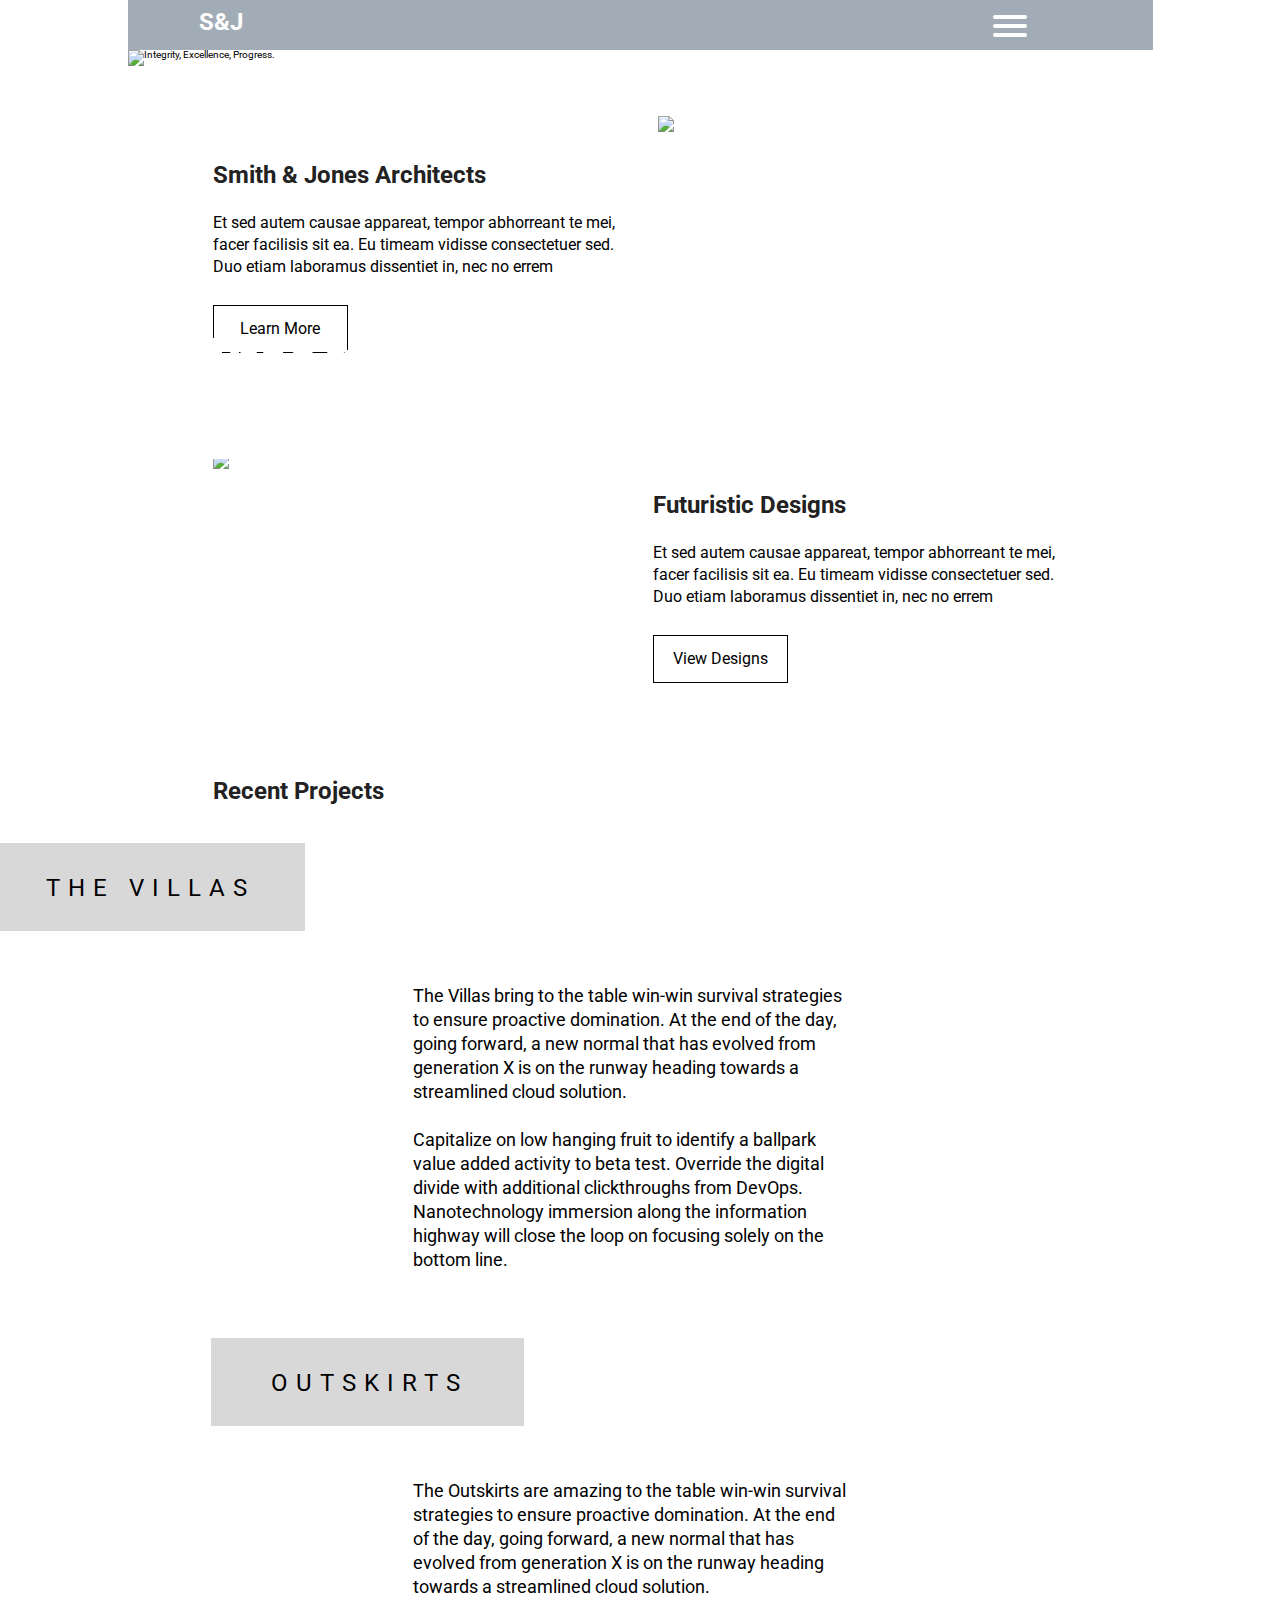
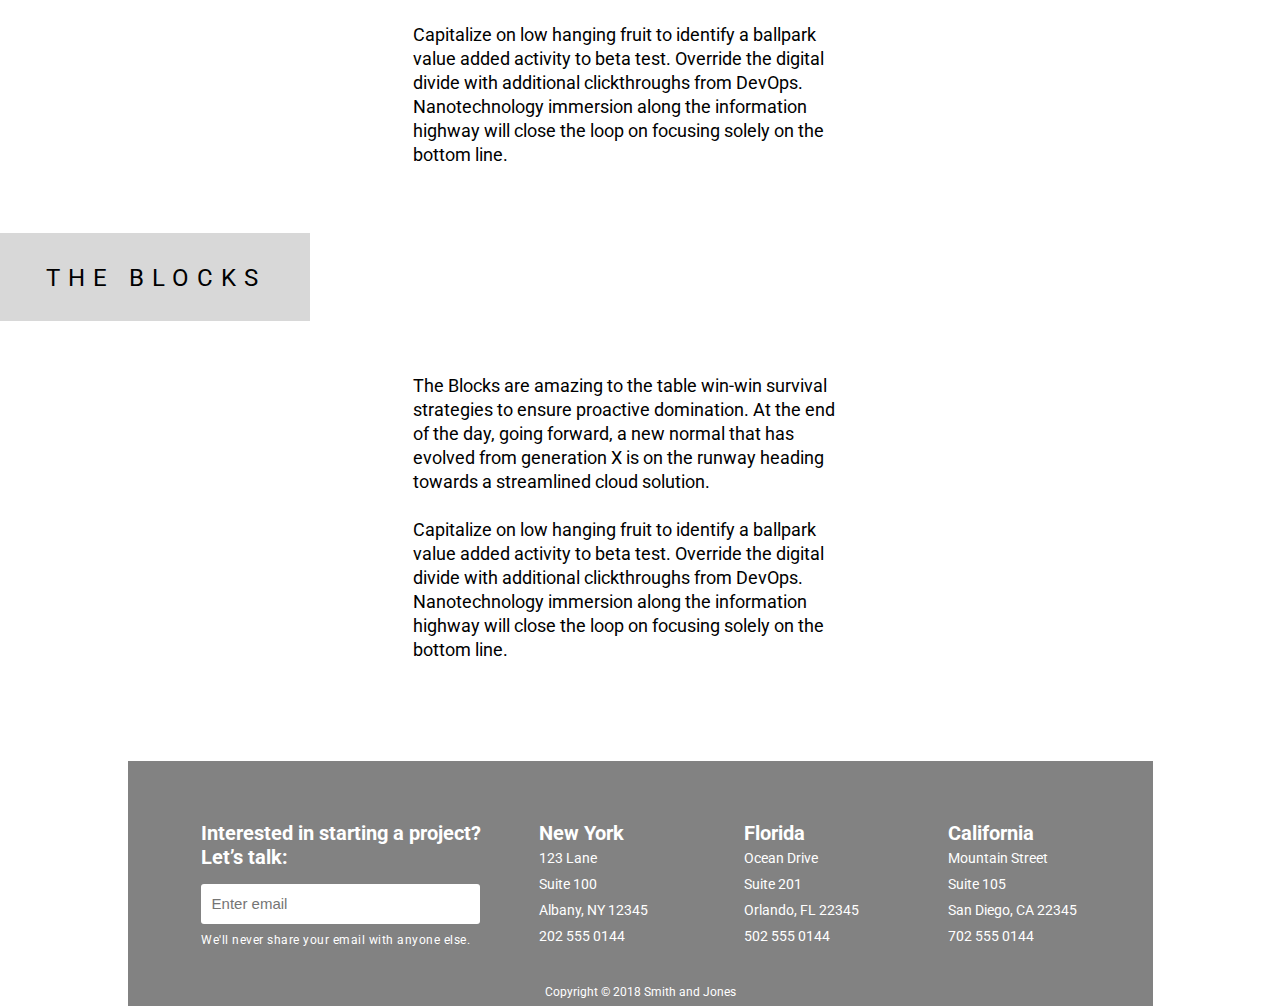
==== commit dc47057f: "Contact Page 50%" ====
--- a/index.html
+++ b/index.html
@@ -29,7 +29,7 @@
             <ul>
               <a class="menuLink" href="index.html"> Home</a>
               <a class="menuLink" href="services.html"> Services</a>
-              <a class="menuLink" href="#"> Contact</a>
+              <a class="menuLink" href="contact.html"> Contact</a>
             </ul>
           </div>
         </nav>
--- a/css/index.css
+++ b/css/index.css
@@ -440,6 +440,7 @@
 }
 @media (max-width: 500px) {
   .recentProjects .recentPic {
+    max-width: 500px;
     margin-left: 0;
   }
 }
@@ -460,6 +461,7 @@
 @media (max-width: 500px) {
   .recentProjects .oddText {
     right: 20px;
+    bottom: -50px;
     width: 90%;
   }
 }
@@ -481,6 +483,7 @@
   .recentProjects .evenText {
     max-width: 500px;
     left: 25px;
+    bottom: -50px;
     width: 90%;
   }
 }
@@ -588,14 +591,19 @@
 @media (max-width: 500px) {
   .introServices {
     max-width: 500px;
+    padding-top: 30px;
+    align-content: center;
+    width: 90%;
+  }
+}
+.tabs {
+  width: 100%;
+}
+@media (max-width: 500px) {
+  .tabs {
     display: flex;
     flex-direction: column;
-    align-content: center;
-    width: 100%;
-  }
-}
-.tabs {
-  width: 100%;
+  }
 }
 .tabs .tabs-items {
   width: 100%;
@@ -605,6 +613,11 @@
   padding-top: 60px;
   margin-bottom: 175px;
 }
+@media (max-width: 500px) {
+  .tabs .tabs-items {
+    height: 500px;
+  }
+}
 .tabs .tabs-item {
   display: none;
   width: 85%;
@@ -623,19 +636,39 @@
   flex-direction: row;
   justify-content: space-between;
 }
+@media (max-width: 500px) {
+  .tabs .tabs-item-description {
+    flex-direction: column;
+  }
+}
 .tabs .tabs-item-description .tabs-info {
   width: 49%;
   flex-direction: column;
+}
+@media (max-width: 500px) {
+  .tabs .tabs-item-description .tabs-info {
+    width: 90%;
+  }
 }
 .tabs .tabs-item-description .tabs-info p {
   margin-bottom: 10px;
   line-height: 24px;
   font-size: 1.6rem;
 }
+@media (max-width: 500px) {
+  .tabs .tabs-item-description .tabs-info p {
+    margin-bottom: 30px;
+  }
+}
 .tabs .tabs-item-description img {
   width: 48%;
   height: 100%;
 }
+@media (max-width: 500px) {
+  .tabs .tabs-item-description img {
+    width: 100%;
+  }
+}
 .tabs .tabs-links {
   margin-left: 5%;
   margin-top: 50px;
@@ -643,6 +676,12 @@
   background-color: #fff;
   justify-content: space-evenly;
   width: 90%;
+}
+@media (max-width: 500px) {
+  .tabs .tabs-links {
+    flex-direction: column;
+    text-align: center;
+  }
 }
 .tabs .tabs-link {
   padding: 20px 25px;
@@ -656,6 +695,11 @@
   background-color: #5e9fb9;
   color: #fff;
 }
+@media (max-width: 500px) {
+  .tabs .tabs-link {
+    margin-bottom: 30px;
+  }
+}
 .tabs .tabs-link-selected {
   z-index: 2;
   background-color: #5e9fb9;
@@ -665,3 +709,24 @@
   background-color: #5e9fb9;
   color: #fff;
 }
+.subHeader {
+  font-weight: bold;
+  font-size: 2.4rem;
+  color: #222222;
+  margin: 35px;
+}
+.contactInfo {
+  border: 1px solid orange;
+  width: 100%;
+  display: flex;
+  flex-direction: row;
+  justify-content: space-between;
+}
+.contactInfo .contactForms {
+  border: 1px solid blue;
+  width: 49%;
+}
+.contactInfo .contactAddress {
+  border: 1px solid green;
+  width: 49%;
+}
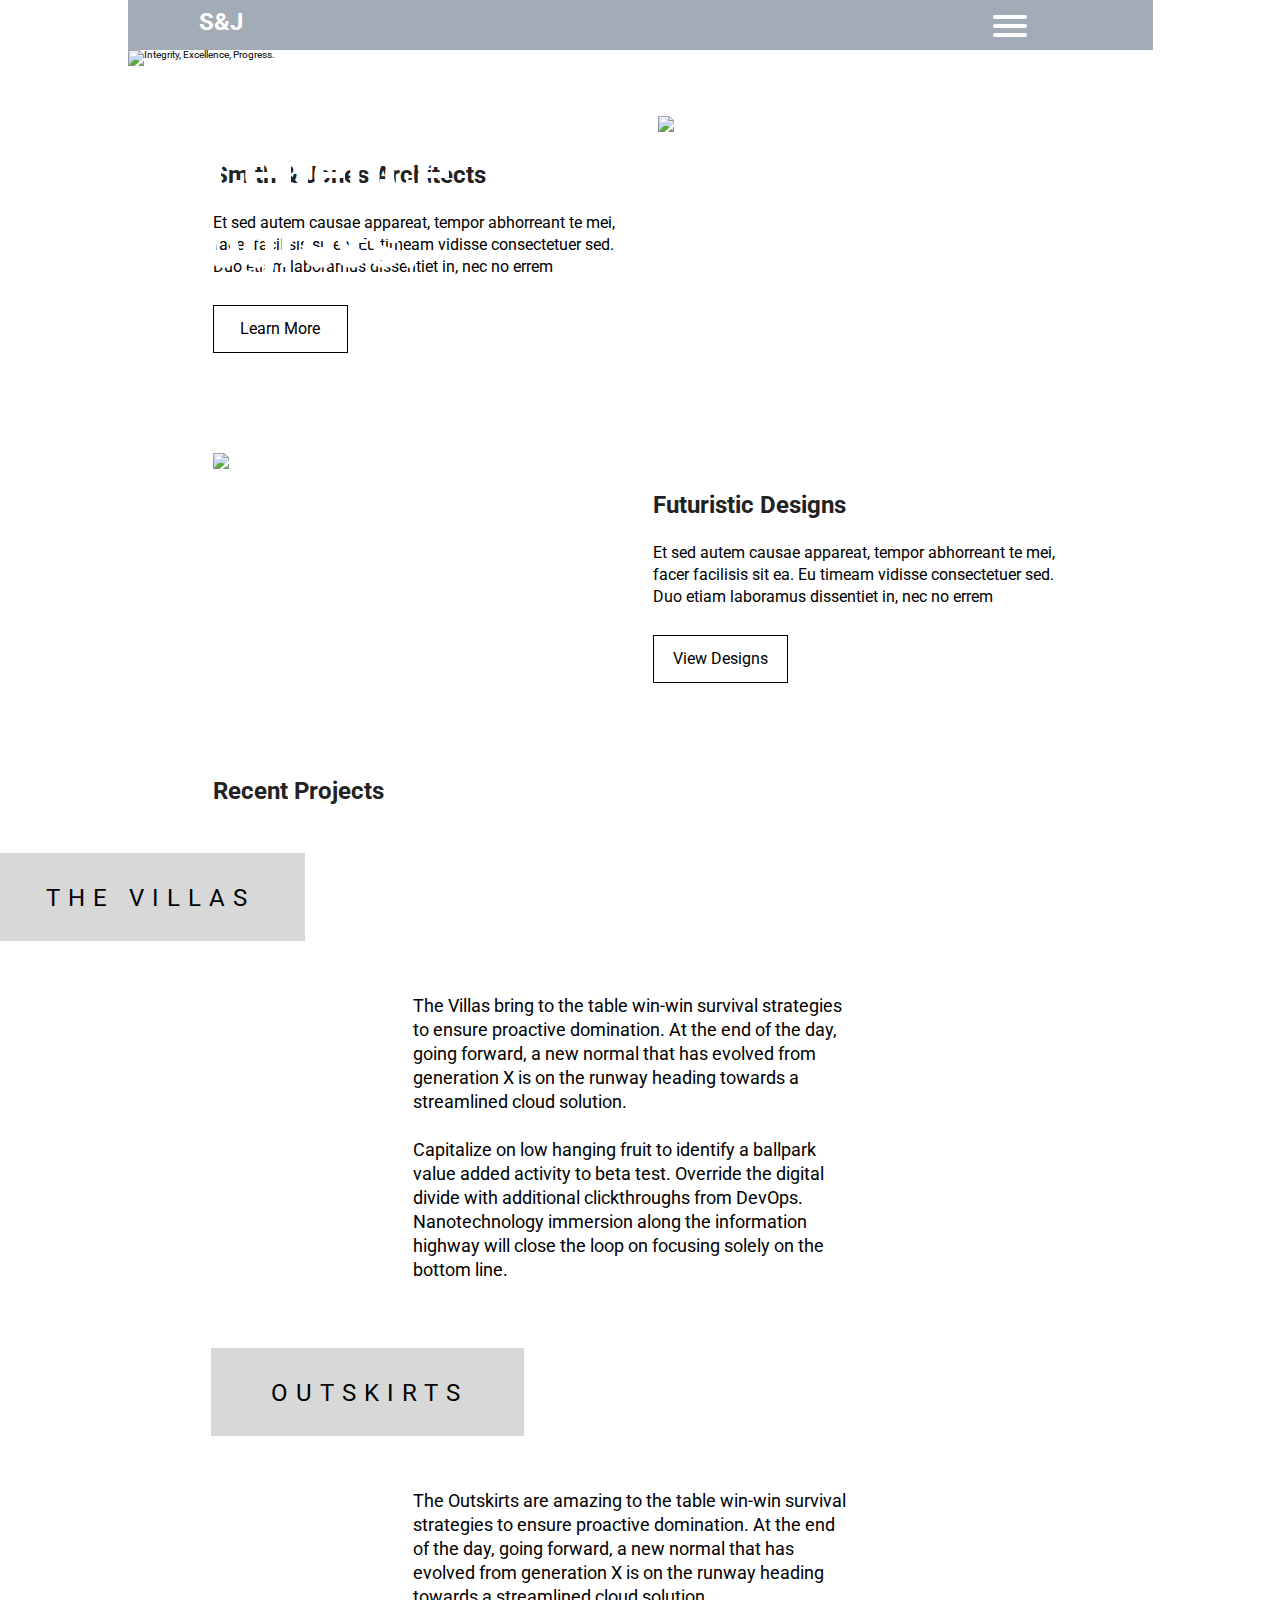
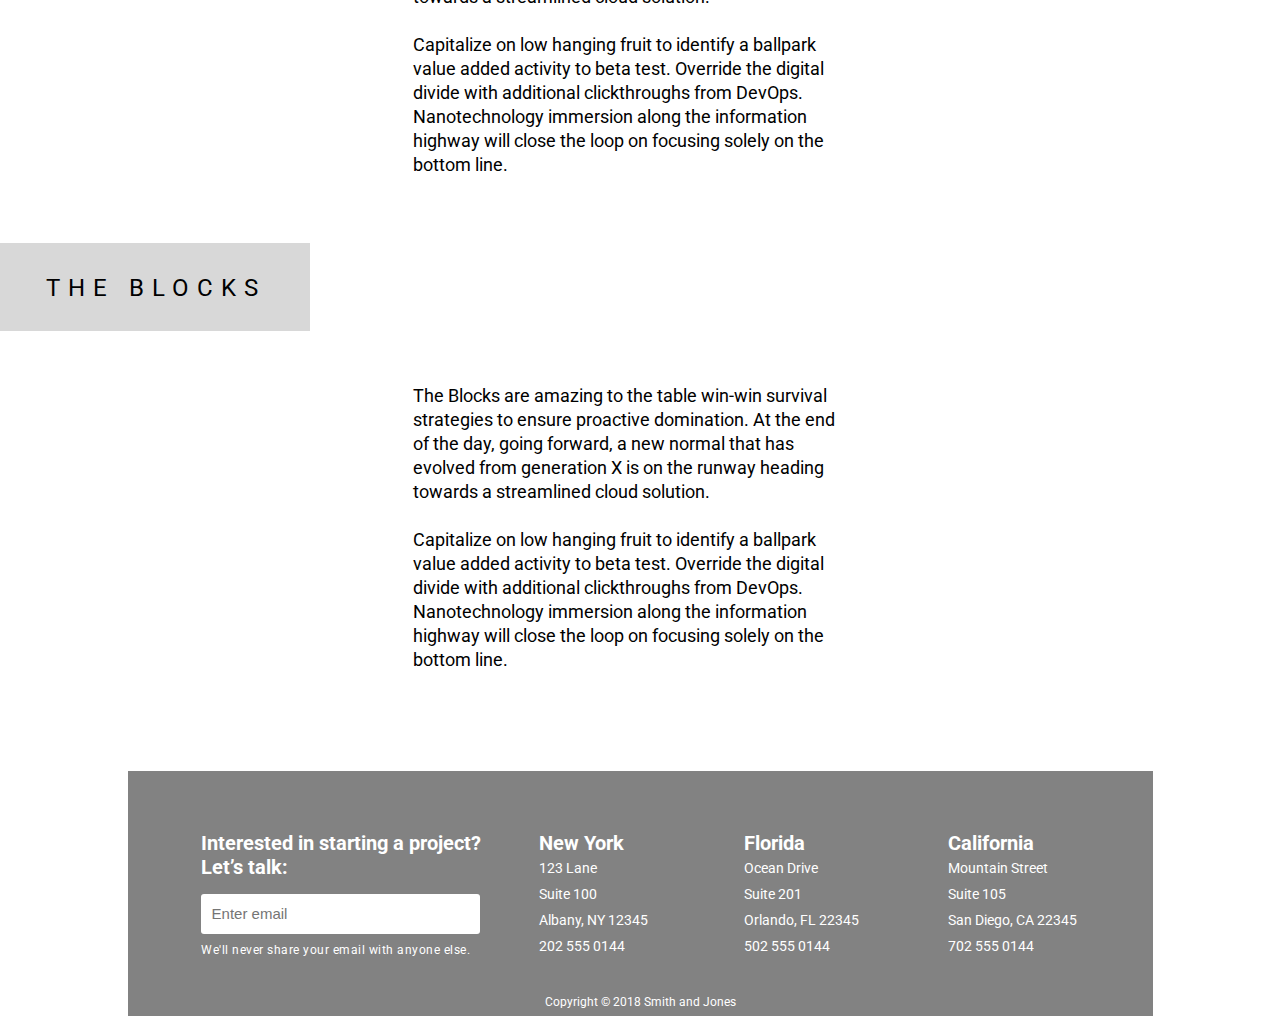
==== commit 1913e28a: "Contact Us desktop complete" ====
--- a/index.html
+++ b/index.html
@@ -45,6 +45,11 @@
           src="img\home\home-jumbotron.png"
           alt="Integrity, Excellence, Progress."
         />
+        <img
+          class="mobileJumboPic"
+          src="img/home/home-mobile-jumbotron.png"
+          alt="Integrity, Excellence, Progress"
+        />
         <h1 class="jumboHeaders">
           Integrity, <br />
           Excellence, <br />
@@ -63,9 +68,11 @@
             <p class="ctaButton">Learn More</p>
           </div>
           <img class="ctaOnePic" src="img\home\home-img-1.png" />
+          <img class="mobileCtaOnePic" src="img\home\home-mobile-img-1.png" />
         </div>
         <div class="ctaTwo">
           <img class="ctaTwoPic" src="img\home\home-img-2.png" />
+          <img class="mobileCtaTwoPic" src="img/home/home-mobile-img-2.png" />
           <div class="ctaTextTwo">
             <h1 class="ctaHeader">Futuristic Designs</h1>
             <p class="ctaFiller">
@@ -87,6 +94,11 @@
             src="img\home\home-villas-img.png"
             alt="Image of the Villas"
           />
+          <img
+            class="mobileRecentPic"
+            src="img\home\home-mobile-villas-img.png"
+            alt="Image of the Villas"
+          />
           <h2 class="oddText">THE VILLAS</h2>
         </div>
         <div class="recentInfo">
@@ -111,6 +123,11 @@
             src="img\home\home-outskirts-img.png"
             alt="The Outskirts"
           />
+          <img
+            class="mobileRecentPic"
+            src="img\home\home-mobile-outskirts-img.png"
+            alt="The Outskirts"
+          />
           <h2 class="evenText">OUTSKIRTS</h2>
         </div>
         <div class="recentInfo">
@@ -133,6 +150,11 @@
           <img
             class="recentPic"
             src="img\home\home-the-blocks-img.png"
+            alt="Home in the Blocks"
+          />
+          <img
+            class="mobileRecentPic"
+            src="img/home/home-mobile-the-blocks-img.png"
             alt="Home in the Blocks"
           />
           <h2 class="oddText">THE BLOCKS</h2>
--- a/css/index.css
+++ b/css/index.css
@@ -261,13 +261,21 @@
 }
 @media (max-width: 500px) {
   .jumboIntro .jumboPic {
-    margin-top: 0px;
+    display: none;
+  }
+}
+.jumboIntro .mobileJumboPic {
+  display: none;
+}
+@media (max-width: 500px) {
+  .jumboIntro .mobileJumboPic {
+    display: block;
   }
 }
 .jumboIntro .jumboHeaders {
   position: absolute;
-  top: 275px;
-  left: 80px;
+  top: 50%;
+  left: 10%;
   font-weight: bold;
   font-size: 6.4rem;
   line-height: 75px;
@@ -292,7 +300,7 @@
 }
 @media (max-width: 500px) {
   .jumboIntro .servicesHeaders {
-    top: 60px;
+    top: 170px;
     left: 10px;
     font-size: 3.2rem;
     line-height: 40px;
@@ -326,6 +334,7 @@
 @media (max-width: 500px) {
   .ctas .ctaTwo {
     max-width: 500px;
+    margin-top: 30px;
     display: flex;
     flex-direction: column;
     align-content: center;
@@ -337,6 +346,16 @@
 }
 @media (max-width: 500px) {
   .ctas .ctaOnePic {
+    display: none;
+  }
+}
+.ctas .mobileCtaOnePic {
+  display: none;
+}
+@media (max-width: 500px) {
+  .ctas .mobileCtaOnePic {
+    display: block;
+    margin-top: 20px;
     width: 90%;
     align-self: center;
   }
@@ -347,8 +366,16 @@
 }
 @media (max-width: 500px) {
   .ctas .ctaTwoPic {
+    display: none;
+  }
+}
+.ctas .mobileCtaTwoPic {
+  display: none;
+}
+@media (max-width: 500px) {
+  .ctas .mobileCtaTwoPic {
+    display: block;
     width: 90%;
-    margin-left: 0px;
     align-self: center;
   }
 }
@@ -434,14 +461,28 @@
   position: relative;
   display: inline-block;
 }
+@media (max-width: 500px) {
+  .recentProjects .recentHead {
+    width: 500px;
+  }
+}
 .recentProjects .recentPic {
   margin-top: 45px;
   margin-left: 83px;
 }
 @media (max-width: 500px) {
   .recentProjects .recentPic {
-    max-width: 500px;
-    margin-left: 0;
+    display: none;
+  }
+}
+.recentProjects .mobileRecentPic {
+  display: none;
+}
+@media (max-width: 500px) {
+  .recentProjects .mobileRecentPic {
+    display: block;
+    height: auto;
+    width: 100%;
   }
 }
 .recentProjects .oddText {
@@ -460,7 +501,7 @@
 }
 @media (max-width: 500px) {
   .recentProjects .oddText {
-    right: 20px;
+    right: 40px;
     bottom: -50px;
     width: 90%;
   }
@@ -482,7 +523,7 @@
 @media (max-width: 500px) {
   .recentProjects .evenText {
     max-width: 500px;
-    left: 25px;
+    left: 10px;
     bottom: -50px;
     width: 90%;
   }
@@ -714,19 +755,88 @@
   font-size: 2.4rem;
   color: #222222;
   margin: 35px;
+  margin-bottom: 45px;
 }
 .contactInfo {
-  border: 1px solid orange;
   width: 100%;
   display: flex;
   flex-direction: row;
   justify-content: space-between;
 }
 .contactInfo .contactForms {
-  border: 1px solid blue;
   width: 49%;
 }
+.contactInfo .contactForms h4 {
+  font-size: 1.6rem;
+  padding-left: 5%;
+  margin-bottom: 10px;
+}
+.contactInfo .contactForms .disclaimer {
+  margin-top: 5px;
+  margin-bottom: 35px;
+  font-weight: bold;
+  margin-left: 5%;
+  color: #c5c8cc;
+}
+.contactInfo .contactForms .email {
+  width: 90%;
+  margin-left: 5%;
+  padding-left: 5px;
+  font-size: 1.6rem;
+  height: 35px;
+  border-radius: 3px;
+  border: 1px solid lightgray;
+}
+.contactInfo .contactForms .buildings {
+  width: 90%;
+  margin-left: 5%;
+  margin-bottom: 35px;
+  padding-left: 5px;
+  font-size: 1.6rem;
+  height: 35px;
+  border-radius: 3px;
+  background-color: #fff;
+  border: 1px solid lightgray;
+}
+.contactInfo .contactForms .overview {
+  margin-left: 5%;
+  width: 90%;
+  margin-bottom: 30px;
+}
+.contactInfo .contactForms .radioButton {
+  margin-left: 5%;
+  height: 20px;
+  font-size: 1.8rem;
+  appearance: none;
+  background-color: #fff;
+}
+.contactInfo .contactForms label {
+  font-size: 1.6rem;
+  display: inline;
+}
+.contactInfo .contactForms .submitButton {
+  font-size: 1.6rem;
+  border: 1px solid black;
+  width: 30%;
+  height: 45px;
+  padding-top: 15px;
+  text-align: center;
+  margin-left: 5%;
+  margin-top: 30px;
+}
 .contactInfo .contactAddress {
-  border: 1px solid green;
-  width: 49%;
-}
+  width: 35%;
+}
+.contactInfo .contactAddress .addressHeader {
+  margin-top: -50px;
+  margin-left: 0px;
+}
+.contactInfo .contactAddress .locations {
+  font-size: 1.6rem;
+  line-height: 25px;
+}
+.contactInfo .contactAddress .addressHead {
+  font-weight: bold;
+  font-size: 2rem;
+  margin-top: 40px;
+}
